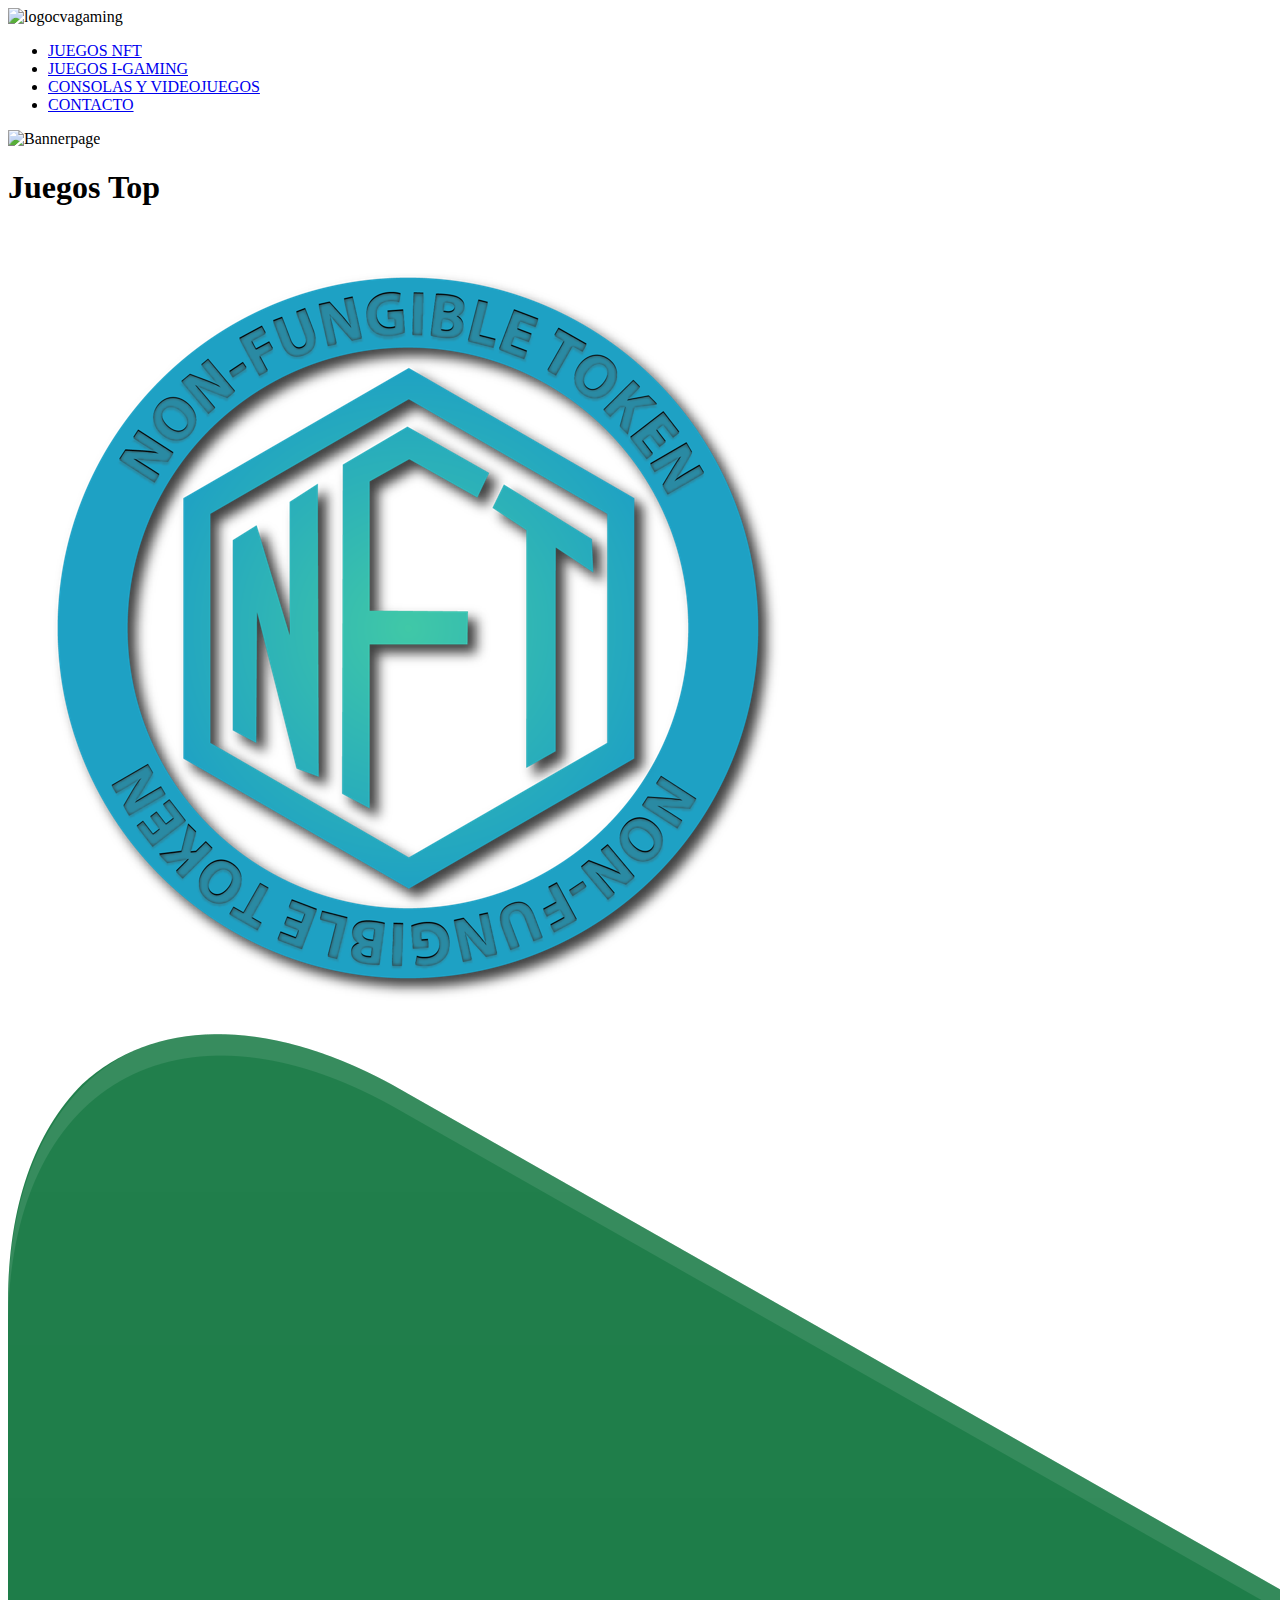
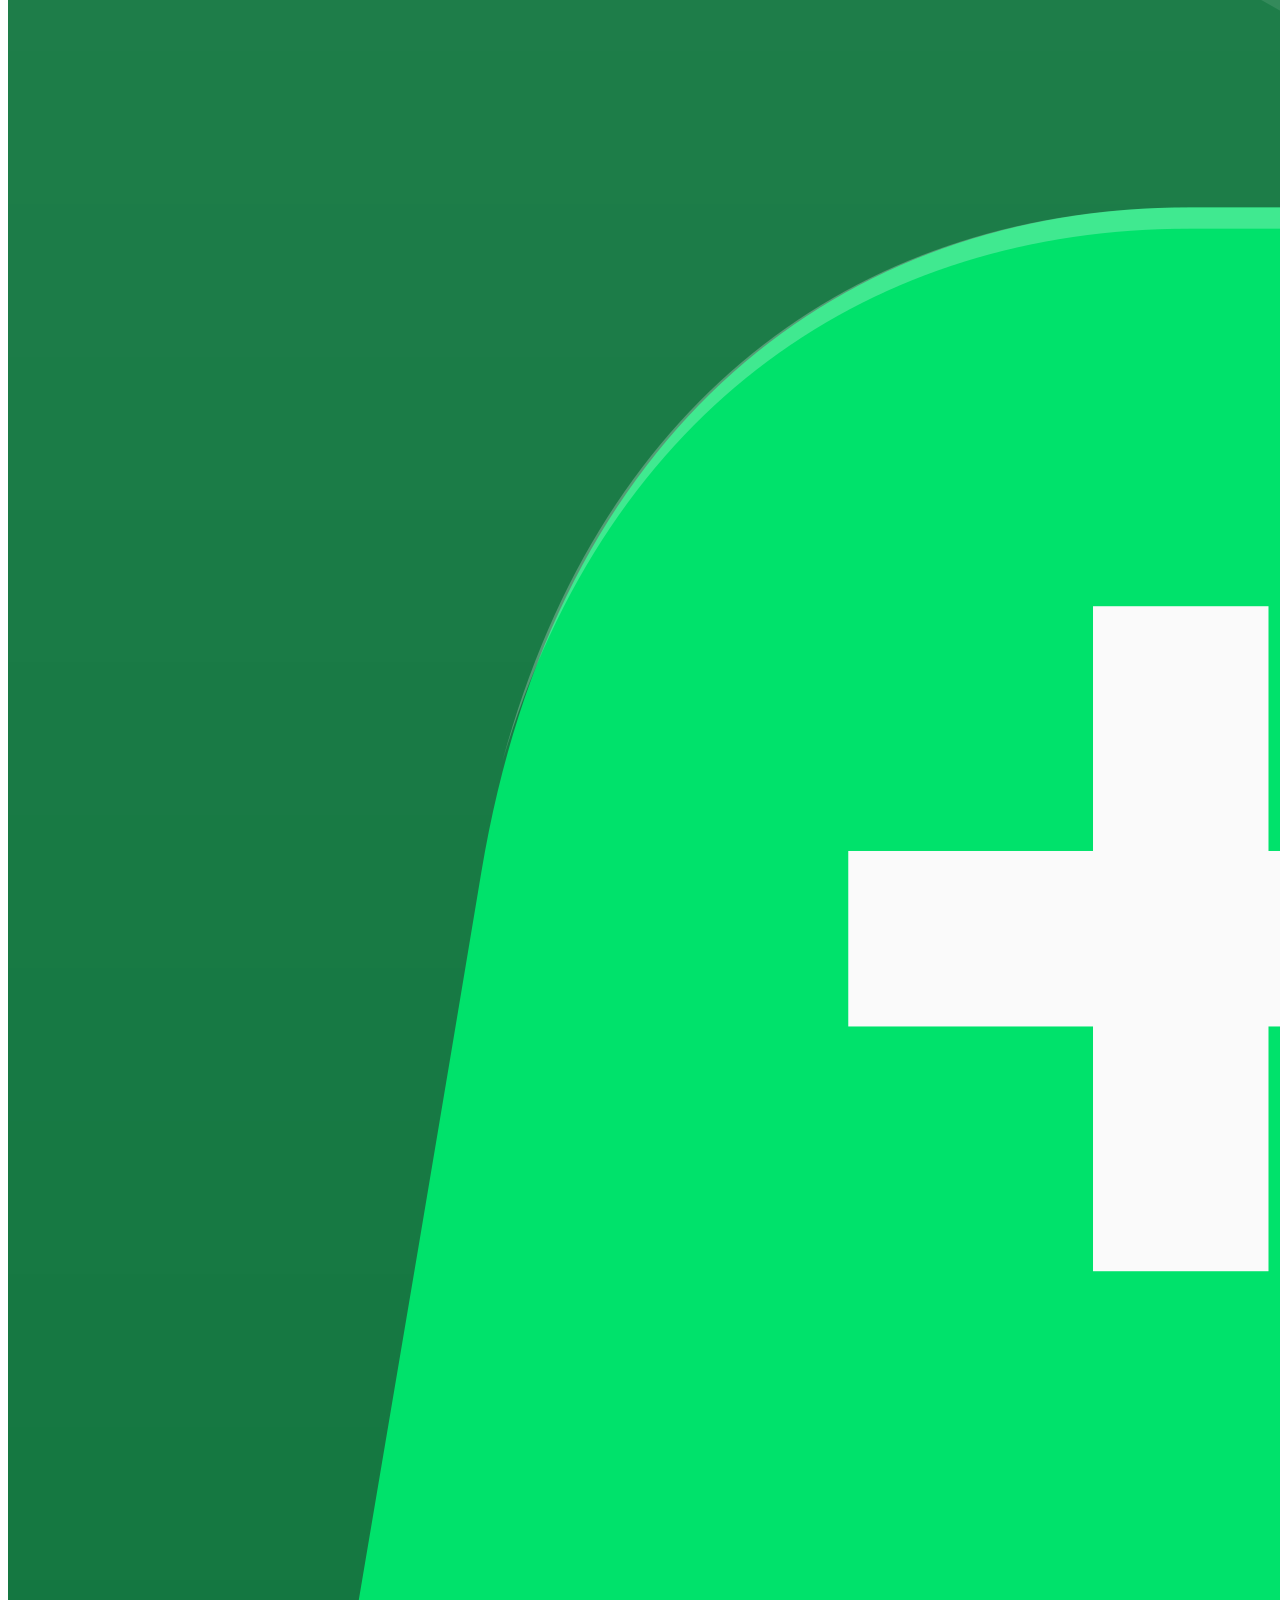
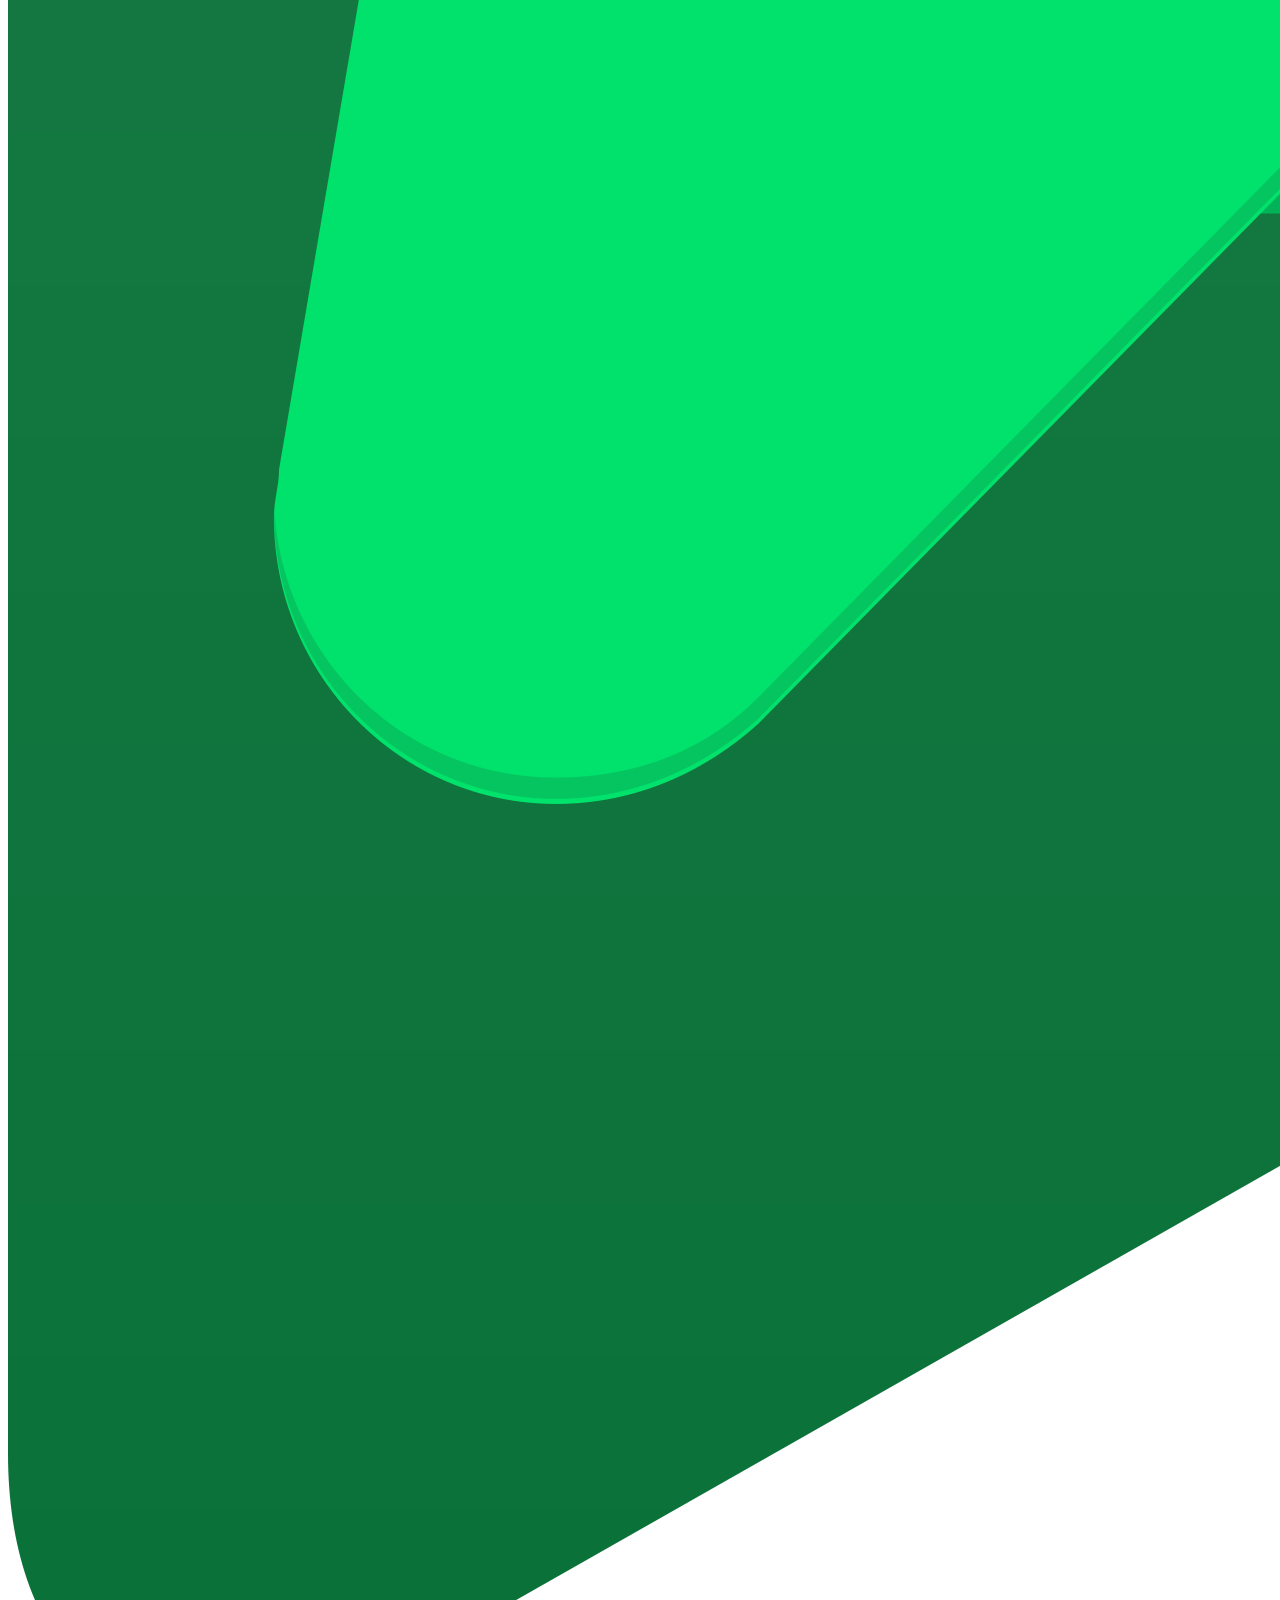
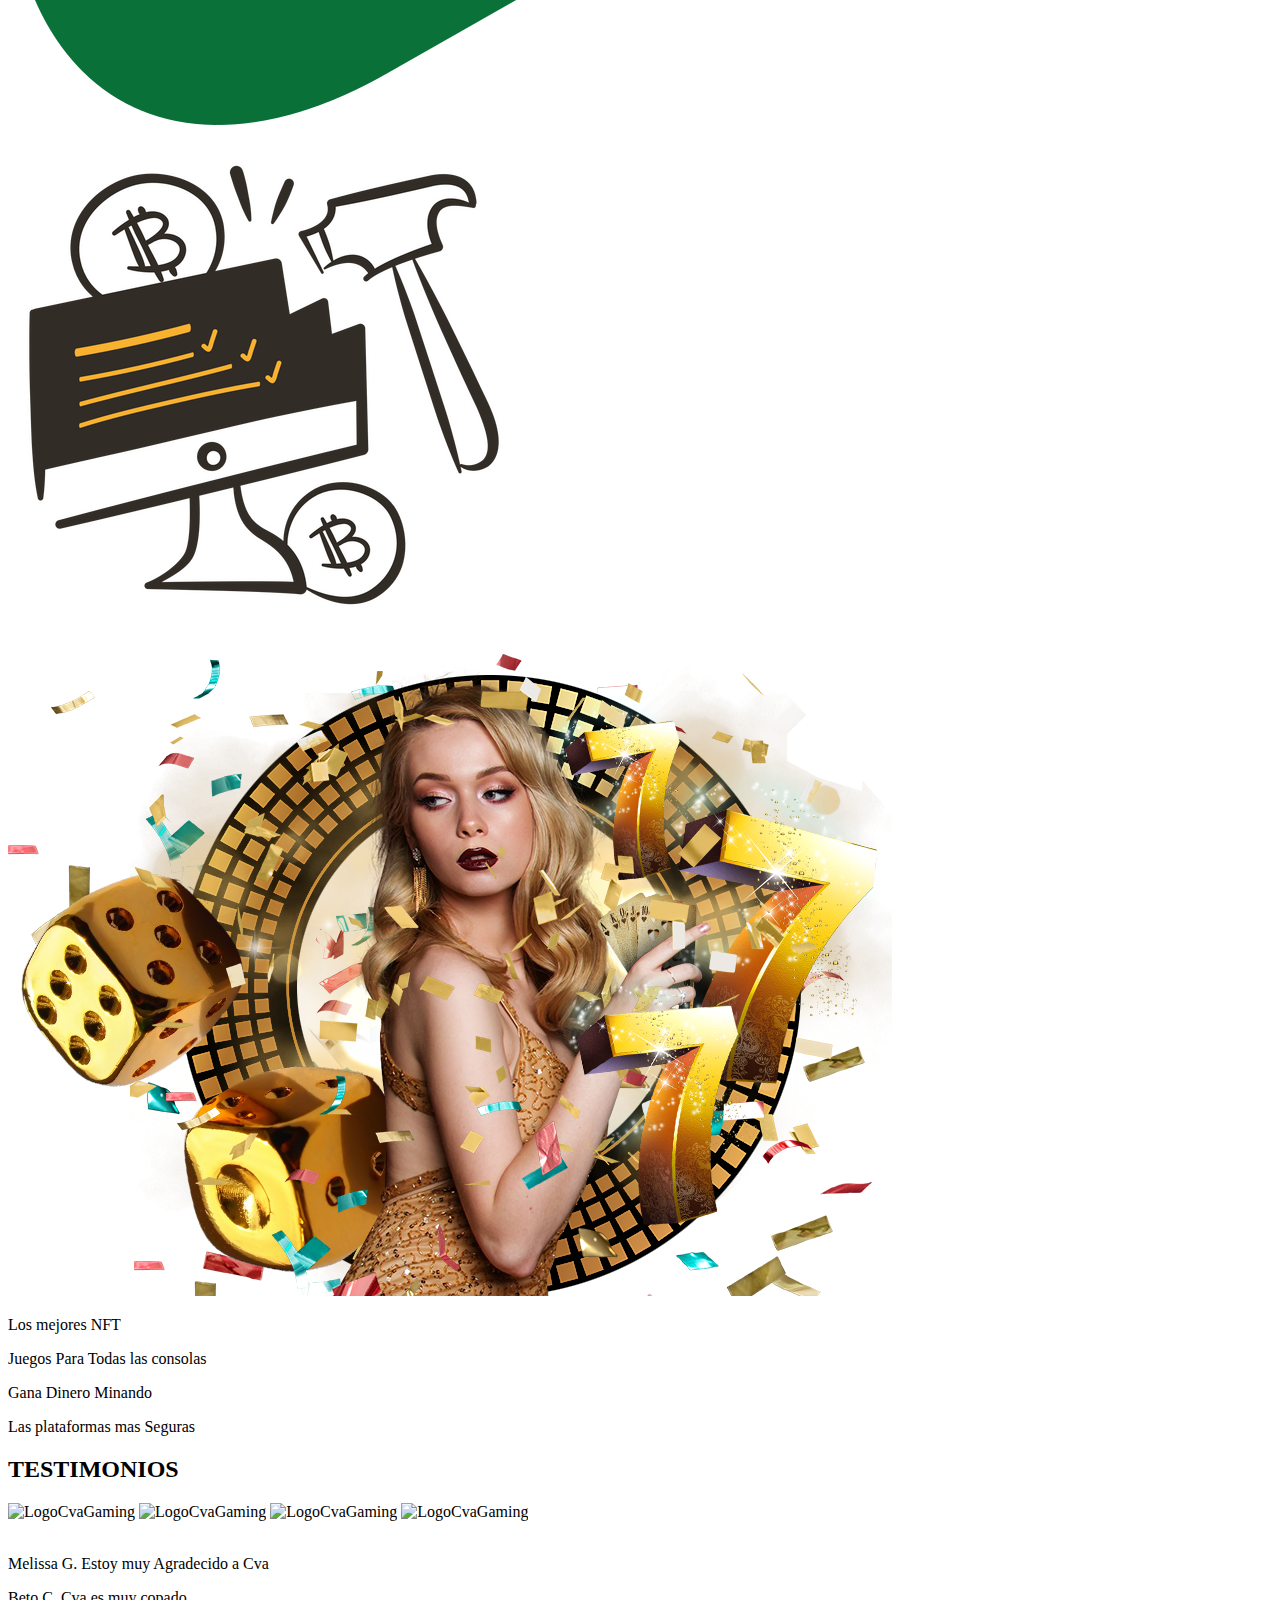
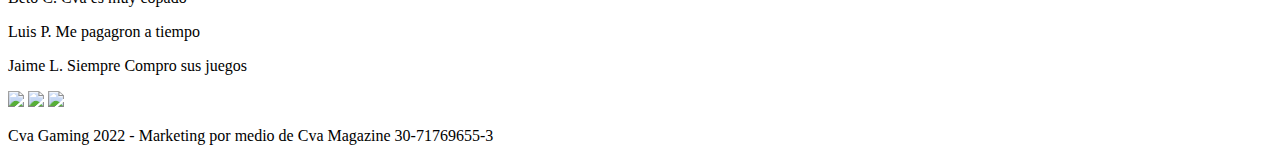
==== Index.html @ 4a74f368 "Nueva Versión del proyecto final" ====
<!DOCTYPE html>
<html lang="en">
<head>
    <meta charset="UTF-8">
    <meta http-equiv="X-UA-Compatible" content="IE=edge">
    <meta name="viewport" content="width=device-width, initial-scale=1.0">
    <title>CvaGaming</title>
    <link rel="preconnect" href="https://fonts.googleapis.com">
    <link rel="preconnect" href="https://fonts.gstatic.com" crossorigin>
    <link href="https://fonts.googleapis.com/css2?family=DynaPuff&display=swap" rel="stylesheet">
    <link rel="preconnect" href="https://fonts.googleapis.com">
    <link rel="preconnect" href="https://fonts.gstatic.com" crossorigin>
    <link href="https://fonts.googleapis.com/css2?family=Miltonian&display=swap" rel="stylesheet">
    <link rel="stylesheet" href="css/Style.css">
    <!-- Bootstrap -->
    <link href="https://cdn.jsdelivr.net/npm/bootstrap@5.2.0/dist/css/bootstrap.min.css" rel="stylesheet" integrity="sha384-gH2yIJqKdNHPEq0n4Mqa/HGKIhSkIHeL5AyhkYV8i59U5AR6csBvApHHNl/vI1Bx" crossorigin="anonymous">
    <!-- Bootstrap -->
</head>
<body>
    <header >
        <!--class="col-sm-12  cd-md-4  cd-lg-4  col-xl-4" -->
       <section >
        <div class="menu"> 
            <img src="Image/Logocvagaming.png" class="img-fluid" alt="logocvagaming">
            <ul>
                <li><a class="btn btn-outline-warning role=" href="juegosnft.html">JUEGOS NFT</a></li>

                <li><a class="btn btn-outline-warning role=" href="juegosi-gaming.html">JUEGOS I-GAMING</a></li>

                <li><a class="btn btn-outline-warning role=" href="consolasyvideojuegos.html">CONSOLAS Y VIDEOJUEGOS</a></li>

                <li><a class="btn btn-outline-warning role=" href="contacto.html">CONTACTO </a></li>
            </ul>
        </div>    
        <div class="banerprincipal">
            <img src="Image/Call of Duty.png" class="img-fluid"  alt="Bannerpage">
            <h1 class="text-warning bg-dark"> Juegos Top</h1>
        </div>
      </section>
    </header>
    <section >
       <div class="juegos"> 
         <img src="Image/Nft.png" class="img-fluid" alt="NFT"> 
        
         <img src="Image/juegos.png" class="img-fluid" alt="Inca Idol">
        
         <img src="Image/mineria.png" class="img-fluid" alt=" Fifa22 ">
       
         <img src="Image/casino.png" class="img-fluid" alt=" Call of Duty Moder of warfare">

         
        </div>
        <div class="juegos_texto"> 

            <p class="btn btn-dark"> Los mejores
                NFT </p>

            <p class="btn btn-dark"> Juegos Para 
                Todas las consolas  </p>
   
            <p class="btn btn-dark"> Gana Dinero Minando</p>
   
            <p class="btn btn-dark">Las
               plataformas mas Seguras  </p>

        </div>
        <div>
        <h2>TESTIMONIOS</h2>
        </div>
        <div class="testimonios">
        <img src="Image/Call of Duty.png" class="rounded-circle" class="img-fluid" alt="LogoCvaGaming">
        <img src="Image/Instagram.png" class="rounded-circle" alt="LogoCvaGaming">
        <img src="Image/Logocvagaming.png" class="rounded-circle" alt="LogoCvaGaming">
        <img src="Image/twitter.png" class="rounded-circle" alt="LogoCvaGaming">
       </div>
        
       <br>
       
       <div class="testimonios_texto">

        <p class="shadow-lg p-3 mb-5 bg-body rounded"> Melissa G.
            Estoy muy Agradecido a Cva </p>

        <p class="shadow-lg p-3 mb-5 bg-body rounded"> Beto C.
            Cva es muy copado </p>

        <p class="shadow-lg p-3 mb-5 bg-body rounded"> Luis P.
            Me pagagron a tiempo </p>

        <p class="shadow-lg p-3 mb-5 bg-body rounded"> Jaime L.
            Siempre Compro sus juegos </p>

       </div>
    </section>
    <footer>
        <div class="redes">
            <a href="https://facebook.com/cvagaming" ><img src="Image/Facebook.png" /></a>
            <a href="https://www.instagram.com/cvagaming"><img src="Image/Instagram.png" /></a>
            <a href="https://twitter.com/CvaGaming"><img src="Image/twitter.png" /></a>
        </div>
        <div class="copy"> 
            <P>Cva Gaming  2022 - Marketing por medio de Cva Magazine 30-71769655-3</P>
        </div>
   
    </footer>

<script src="https://cdn.jsdelivr.net/npm/@popperjs/core@2.11.5/dist/umd/popper.min.js" integrity="sha384-Xe+8cL9oJa6tN/veChSP7q+mnSPaj5Bcu9mPX5F5xIGE0DVittaqT5lorf0EI7Vk" crossorigin="anonymous"></script>
<script src="https://cdn.jsdelivr.net/npm/bootstrap@5.2.0/dist/js/bootstrap.min.js" integrity="sha384-ODmDIVzN+pFdexxHEHFBQH3/9/vQ9uori45z4JjnFsRydbmQbmL5t1tQ0culUzyK" crossorigin="anonymous"></script>
</body>
</html>
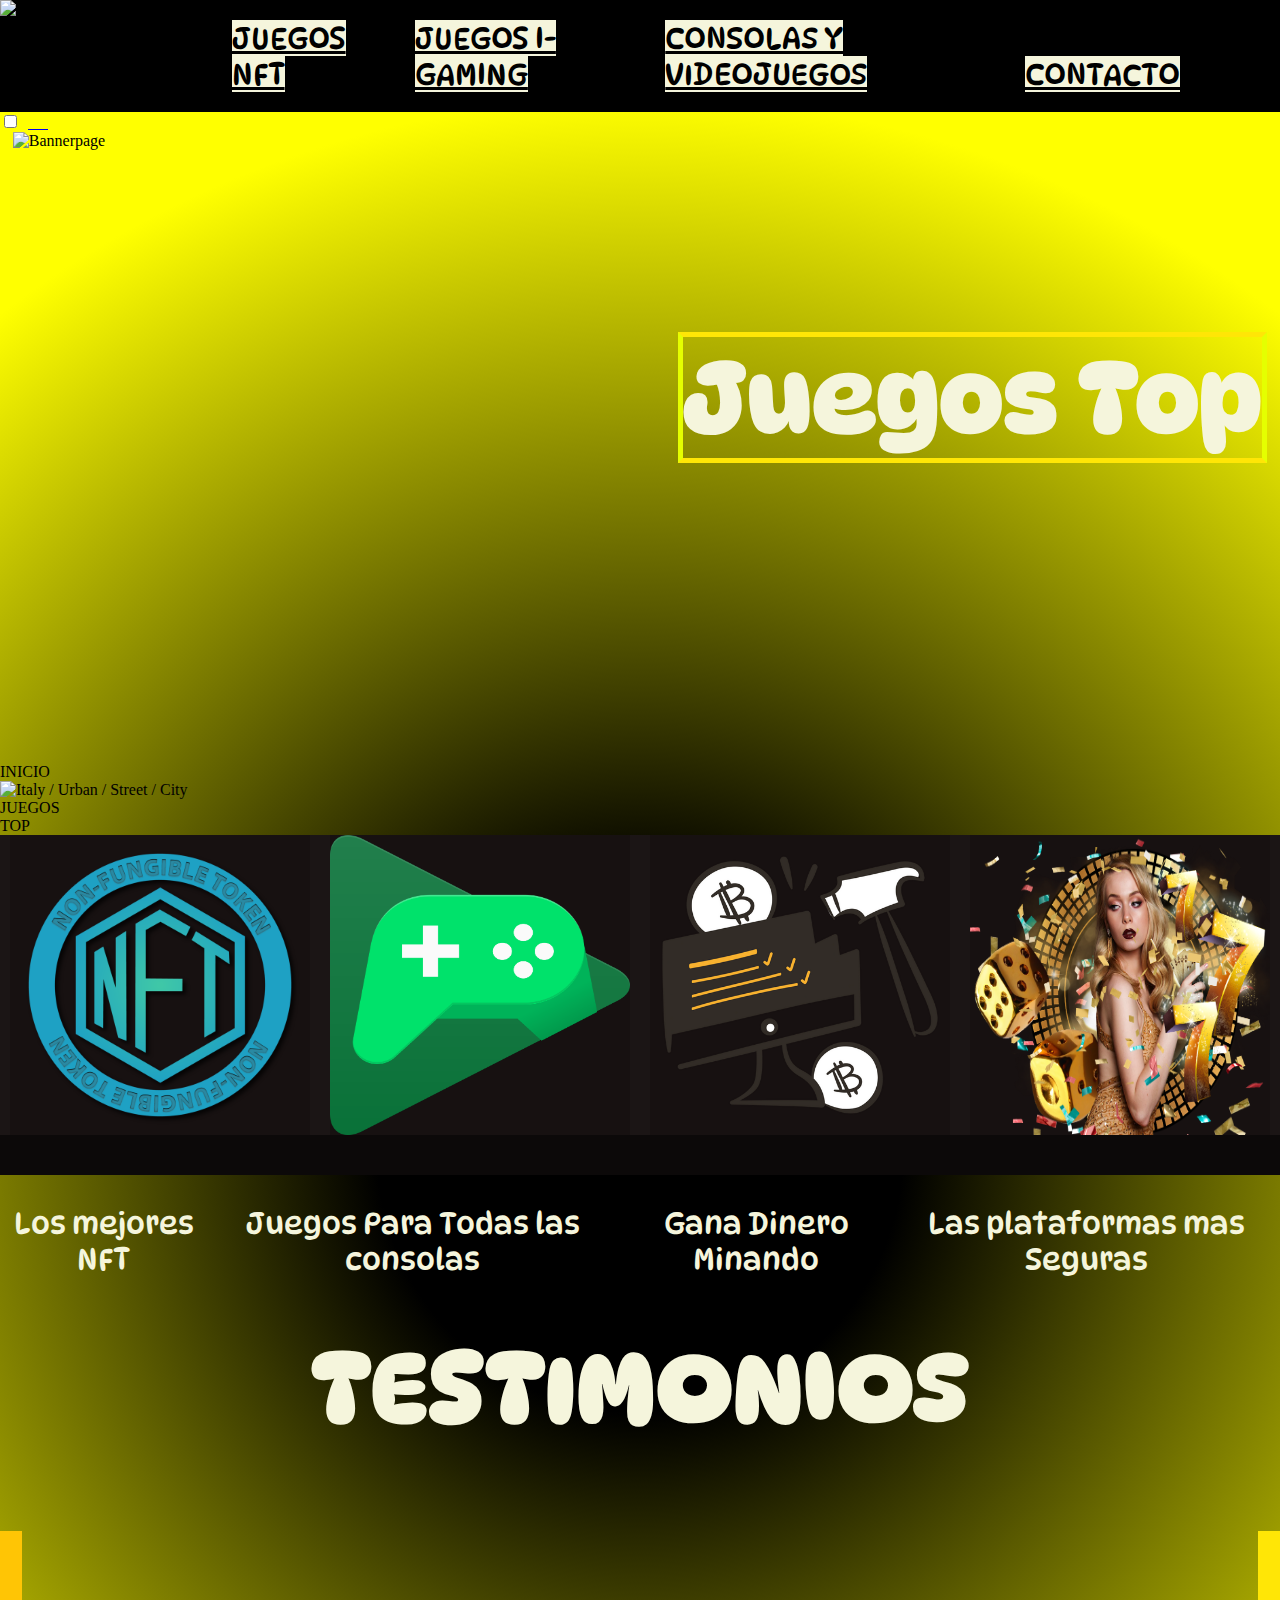
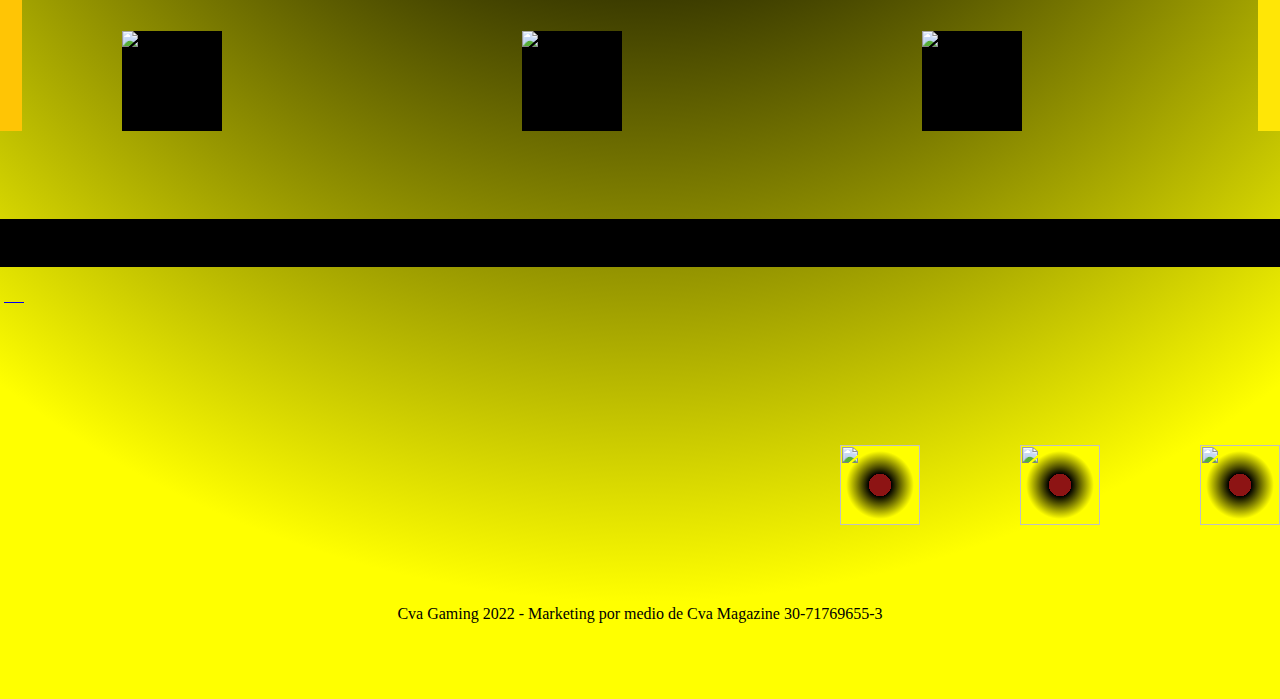
==== commit 23ace30f: "Agrego Version Responsive" ====
--- a/Index.html
+++ b/Index.html
@@ -12,17 +12,28 @@
     <link rel="preconnect" href="https://fonts.gstatic.com" crossorigin>
     <link href="https://fonts.googleapis.com/css2?family=Miltonian&display=swap" rel="stylesheet">
     <link rel="stylesheet" href="css/Style.css">
+
+    <!-- Animate  -->
+    <link rel="stylesheet" href="css/animate.css">
+    <!-- Animate -->
+
+    <!-- Sass -->
+    <link rel="stylesheet" href="Sass/Sass.css">
+    <link rel="stylesheet" href="Sass/incrustas.css">
+    <!-- Sass  -->
+
     <!-- Bootstrap -->
     <link href="https://cdn.jsdelivr.net/npm/bootstrap@5.2.0/dist/css/bootstrap.min.css" rel="stylesheet" integrity="sha384-gH2yIJqKdNHPEq0n4Mqa/HGKIhSkIHeL5AyhkYV8i59U5AR6csBvApHHNl/vI1Bx" crossorigin="anonymous">
     <!-- Bootstrap -->
+
 </head>
 <body>
-    <header >
+    <header>
         <!--class="col-sm-12  cd-md-4  cd-lg-4  col-xl-4" -->
-       <section >
-        <div class="menu"> 
+       <section class=":root" >
+        <div class="menudes"> 
             <img src="Image/Logocvagaming.png" class="img-fluid" alt="logocvagaming">
-            <ul>
+            <ul >
                 <li><a class="btn btn-outline-warning role=" href="juegosnft.html">JUEGOS NFT</a></li>
 
                 <li><a class="btn btn-outline-warning role=" href="juegosi-gaming.html">JUEGOS I-GAMING</a></li>
@@ -32,13 +43,45 @@
                 <li><a class="btn btn-outline-warning role=" href="contacto.html">CONTACTO </a></li>
             </ul>
         </div>    
+        <!-- Burgernav -->
+             <nav class="menu">
+                 <input type="checkbox" href="#" class="menu-open" name="menu-open" id="menu-open" />
+                 <label class="menu-open-button" for="menu-open">
+                 <span ><img class="imagenburger" src="image/Logocvagaming.png" alt=""></span>
+                 </label>
+                 <a href="consolasyvideojuegos.html" class="menu-item green"> <img src="image/juegos.png" class="img_nav" alt=""> </img></a>
+                 <a href="juegosnft.html" class="menu-item orange"><img src="image/mineria.png" class="img_nav" alt=""></img> </a>
+                 <a href="wwww.twitter.com" class="menu-item white"><img src="Image/twitter.png" class="img_nav" alt=""> </img></a>
+                 <a href="www.facebook.com" class="menu-item white"> <img src="image/Facebook.png" class="img_nav" alt=""> </img></a>
+                 <a href="juegosi-gaming.html" class="menu-item blue"><img src="image/fichas.png" class="img_nav" alt=""> </img></a>
+                 <a href="contacto.html" class="menu-item blue"> <img src="image/Costoso.png" class="img_nav" alt=""> </img></a>
+             </nav>
+     <!-- Buergernav -->   
+        
         <div class="banerprincipal">
-            <img src="Image/Call of Duty.png" class="img-fluid"  alt="Bannerpage">
-            <h1 class="text-warning bg-dark"> Juegos Top</h1>
+            <img src="Image/Call of Duty.png" alt="Bannerpage">
+            <h1> Juegos Top</h1>
         </div>
       </section>
     </header>
+          <!-- Titulos Version Mobile -->
+
+          <div class="banner">
+            <div class="line">
+            <span>INICIO</span>
+            </div>
+            </div>
+    
+            <div class="box">
+            <div class="content">
+            <img src="Image/Call of Duty.png" width="500" height="500" alt="Italy / Urban / Street / City">
+            <div class="text1">JUEGOS</div>
+            <div class="text2">TOP</div>
+            </div>
+            </div>
+          
     <section >
+
        <div class="juegos"> 
          <img src="Image/Nft.png" class="img-fluid" alt="NFT"> 
         
@@ -64,11 +107,13 @@
                plataformas mas Seguras  </p>
 
         </div>
+
+        <!------ Testimonios ------>
         <div>
-        <h2>TESTIMONIOS</h2>
+        <h2 class= "testimonios_h2" >TESTIMONIOS</h2>
         </div>
         <div class="testimonios">
-        <img src="Image/Call of Duty.png" class="rounded-circle" class="img-fluid" alt="LogoCvaGaming">
+        <img src="Image/Call of Duty.png" class="rounded-circle" alt="LogoCvaGaming">
         <img src="Image/Instagram.png" class="rounded-circle" alt="LogoCvaGaming">
         <img src="Image/Logocvagaming.png" class="rounded-circle" alt="LogoCvaGaming">
         <img src="Image/twitter.png" class="rounded-circle" alt="LogoCvaGaming">
@@ -91,6 +136,20 @@
             Siempre Compro sus juegos </p>
 
        </div>
+       
+     <!-- Testimonios Mobile -->
+      <nav class="menutestimonios">
+          <label class="menu-open-button" for="menu-open">
+          <span ><img class="imagenburger" src="image/Logocvagaming.png" alt=""></span>
+          </label>
+             <a href="consolasyvideojuegos.html" class="menu-item green"> <img src="image/juegos.png" class="img_nav" alt=""> </img></a>
+             <a href="juegosnft.html" class="menu-item orange"><img src="image/mineria.png" class="img_nav" alt=""></img> </a>
+             <a href="wwww.twitter.com" class="menu-item white"><img src="Image/twitter.png" class="img_nav" alt=""> </img></a>
+             <a href="www.facebook.com" class="menu-item white"> <img src="image/Facebook.png" class="img_nav" alt=""> </img></a>
+             <a href="juegosi-gaming.html" class="menu-item blue"><img src="image/fichas.png" class="img_nav" alt=""> </img></a>
+             <a href="contacto.html" class="menu-item blue"> <img src="image/Costoso.png" class="img_nav" alt=""> </img></a>
+      </nav>
+    <!-- Testimonios Mobile -->
     </section>
     <footer>
         <div class="redes">
@@ -104,6 +163,12 @@
    
     </footer>
 
+<!--  Animate JS -->
+
+<script src="js/wow.min.js"></script>
+<script> new WOW().init(); </script>
+    
+<!--Animate JS-->
 <script src="https://cdn.jsdelivr.net/npm/@popperjs/core@2.11.5/dist/umd/popper.min.js" integrity="sha384-Xe+8cL9oJa6tN/veChSP7q+mnSPaj5Bcu9mPX5F5xIGE0DVittaqT5lorf0EI7Vk" crossorigin="anonymous"></script>
 <script src="https://cdn.jsdelivr.net/npm/bootstrap@5.2.0/dist/js/bootstrap.min.js" integrity="sha384-ODmDIVzN+pFdexxHEHFBQH3/9/vQ9uori45z4JjnFsRydbmQbmL5t1tQ0culUzyK" crossorigin="anonymous"></script>
 </body>
--- a/Sass/Sass.css
+++ b/Sass/Sass.css
@@ -0,0 +1,232 @@
+@keyframes latido {
+  0% {
+    transform: scale(1); }
+  50% {
+    transform: scale(1.05); }
+  75% {
+    transform: scale(1.1); }
+  100% {
+    transform: scale(1); } }
+
+body {
+  padding: 0px;
+  margin: 0px;
+  background-image: radial-gradient(circle at center, black 20%, yellow 80%); }
+  body h2 {
+    display: flex;
+    justify-content: center;
+    margin-top: 20px;
+    font-family: 'DynaPuff', cursive;
+    font-size: 100px;
+    color: beige; }
+  body button {
+    color: beige;
+    background: dodgerblue; }
+
+.redes {
+  display: flex;
+  justify-content: flex-end;
+  column-gap: 100px; }
+  .redes img {
+    margin-top: 140px;
+    width: 80px;
+    height: 80px;
+    background-image: radial-gradient(circle at center, #8d1414 20%, black 20%, yellow 60%);
+    animation-name: latido;
+    animation-duration: 1s;
+    animation-iteration-count: infinite;
+    animation-timing-function: linear;
+    animation-direction: alternate; }
+
+.menudes {
+  display: flex;
+  position: sticky;
+  background-color: black;
+  justify-content: space-between;
+  column-gap: 80px;
+  animation-name: animate__bounce; }
+  .menudes img {
+    width: 10%;
+    height: 10%;
+    margin-top: 0;
+    align-items: 0;
+    margin-bottom: 0;
+    margin-left: 0; }
+  .menudes ul {
+    display: flex;
+    align-items: flex-end;
+    column-gap: 40px;
+    font-size: 20px;
+    margin-right: 100px; }
+  .menudes a {
+    color: black;
+    font-family: 'DynaPuff', cursive;
+    font-size: 30px;
+    background-color: beige; }
+
+.banerprincipal {
+  display: flex;
+  justify-content: space-around;
+  margin-bottom: 100px; }
+  .banerprincipal img {
+    width: 50%;
+    height: 50%; }
+  .banerprincipal h1 {
+    margin-top: 200px;
+    margin-bottom: 200px;
+    display: flex;
+    justify-content: center;
+    font-family: 'DynaPuff', cursive;
+    color: beige;
+    border-top: #ffe606 solid 5px;
+    border-right: #e5ff00 solid 5px;
+    border-bottom: #ffe606 solid 5px;
+    border-left: #e5ff00 solid 5px;
+    font-size: 100px; }
+
+.copy {
+  margin: 30px;
+  padding: 30px;
+  margin-right: 30px;
+  margin-left: 30px;
+  display: flex;
+  justify-content: center; }
+
+.formulario {
+  border-top: #ffe606 solid 22px;
+  border-bottom: #ffe606 solid 2px;
+  border-right: #ffe606 solid 22px;
+  border-left: #ffe606 solid 22px;
+  background-color: black;
+  text-align: center; }
+  .formulario h3 {
+    color: beige;
+    text-align: center;
+    margin-right: 0px;
+    margin-left: 0px;
+    border-top: #ffe606 solid 2px;
+    border-bottom: #ffe606 solid 2px;
+    border-right: #ffe606 solid 322px;
+    border-left: #ffe606 solid 322px;
+    font-size: 40px;
+    font-family: 'DynaPuff', cursive; }
+  .formulario label {
+    color: beige;
+    text-align: center;
+    font-family: 'DynaPuff', cursive;
+    font-size: 40px; }
+  .formulario input {
+    height: 50px;
+    width: 150px;
+    font-size: 22px;
+    font-family: 'DynaPuff', cursive;
+    color: black; }
+  .formulario legend {
+    color: beige;
+    font-size: 40px;
+    background-image: radial-gradient(circle at center, black 20%, yellow 80%); }
+
+.juegos {
+  display: flex;
+  justify-content: space-around;
+  background-color: #1b1515;
+  border-bottom: solid rgba(0, 0, 0, 0.548) 40px; }
+  .juegos img {
+    width: 300px;
+    height: 300px;
+    display: flex;
+    position: relative;
+    background-color: #171111; }
+
+.juegos_texto {
+  display: flex;
+  justify-content: space-around;
+  align-items: center; }
+  .juegos_texto p {
+    text-align: center;
+    font-family: 'DynaPuff', cursive;
+    font-size: 30px;
+    color: beige; }
+
+.testimonios {
+  display: flex;
+  justify-content: space-between;
+  border-left: #ffc505 solid 22px;
+  border-right: #ffe606 solid 22px; }
+  .testimonios img {
+    display: flex;
+    justify-content: space-around;
+    margin-top: 100px;
+    margin-left: 100px;
+    margin-right: 200px;
+    width: 100px;
+    height: 100px;
+    background-color: black; }
+
+.testimonios_texto {
+  display: flex;
+  justify-content: space-around;
+  margin-top: 50px; }
+  .testimonios_texto p {
+    text-align: center;
+    font-family: 'DynaPuff', cursive;
+    font-size: 20px;
+    color: black;
+    background-color: black; }
+
+.contenido1 {
+  display: flex;
+  justify-content: space-around;
+  margin-top: 100px;
+  margin-bottom: 100px;
+  color: beige; }
+  .contenido1 img {
+    width: 200px;
+    height: 200px;
+    margin-top: 0px; }
+  .contenido1 p {
+    font-family: 'DynaPuff', cursive;
+    font-size: 40px; }
+  .contenido1 h1 {
+    margin-top: 0;
+    background-color: black;
+    font-family: 'DynaPuff', cursive;
+    font-size: 40px;
+    text-align: center; }
+  .contenido1 h2 {
+    margin-top: 0;
+    font-family: 'DynaPuff', cursive;
+    font-size: 80px;
+    text-align: center; }
+
+.beneficios {
+  display: flex;
+  justify-content: space-evenly;
+  margin-top: 90px;
+  margin-left: 20px;
+  margin-right: 20px;
+  margin-bottom: 20px; }
+  .beneficios img {
+    width: 500px;
+    height: 400px;
+    background-image: radial-gradient(circle at center, black 20%, yellow 80%); }
+
+.beneficios2 {
+  display: flex;
+  justify-content: space-evenly;
+  margin-top: 20px;
+  margin-left: 20px;
+  margin-right: 20px;
+  margin-bottom: 20px; }
+  .beneficios2 img {
+    width: 300px;
+    height: 300px;
+    background-image: radial-gradient(circle at center, black 20%, yellow 80%); }
+
+.contenido2 {
+  display: flex; }
+
+.flex1contacto > img {
+  width: 100px;
+  height: 100px;
+  grid-column: initial; }
--- a/Sass/incrustas.css
+++ b/Sass/incrustas.css
@@ -0,0 +1,69 @@
+.container {
+  width: 100%;
+  height: 480px; }
+
+#learn-more {
+  fill-opacity: 0;
+  fill: #fff;
+  stroke: #fff;
+  stroke-width: 2;
+  border-radius: 5px;
+  stroke-linejoin: round;
+  transition: all 250ms ease-in;
+  cursor: pointer; }
+  #learn-more:hover {
+    fill-opacity: 1; }
+    #learn-more:hover ~ .learn-more-text {
+      fill: #005fa4; }
+
+.learn-more-text {
+  font-family: 'Roboto';
+  fill: #fff;
+  pointer-events: none;
+  font-size: 14px;
+  transition: all 250ms ease-in; }
+
+.center {
+  fill: #005fa4; }
+
+.pointer {
+  fill: #fff;
+  stroke: #3b8fc0;
+  stroke-width: 2; }
+
+.nav-copy {
+  font-family: 'Roboto';
+  fill: #fff;
+  fill-opacity: 1;
+  transition: all 250ms ease-in; }
+  .nav-copy.changing {
+    fill-opacity: 0; }
+
+.service {
+  cursor: pointer; }
+  .service text {
+    font-size: 14px;
+    font-family: 'Roboto';
+    text-anchor: middle; }
+  .service .icon-wrapper {
+    transform-origin: 50% 50%; }
+    .service .icon-wrapper, .service .icon-wrapper > * {
+      transition: all 250ms ease-in; }
+  .service circle {
+    fill: #005fa4; }
+    .service circle.shadow {
+      fill-opacity: 0;
+      filter: url(#service-shadow); }
+  .service use {
+    fill: #fff; }
+  .service text {
+    fill: #4d4d4d; }
+  .service.active .icon-wrapper, .service:hover .icon-wrapper {
+    transform: scale(1.15) translateY(-5px); }
+    .service.active .icon-wrapper, .service.active .icon-wrapper > *, .service:hover .icon-wrapper, .service:hover .icon-wrapper > * {
+      transition: all 250ms ease-out; }
+    .service.active .icon-wrapper circle.shadow, .service:hover .icon-wrapper circle.shadow {
+      fill-opacity: 0.4; }
+  .service.active text, .service:hover text {
+    fill: #005fa4;
+    font-weight: bold; }
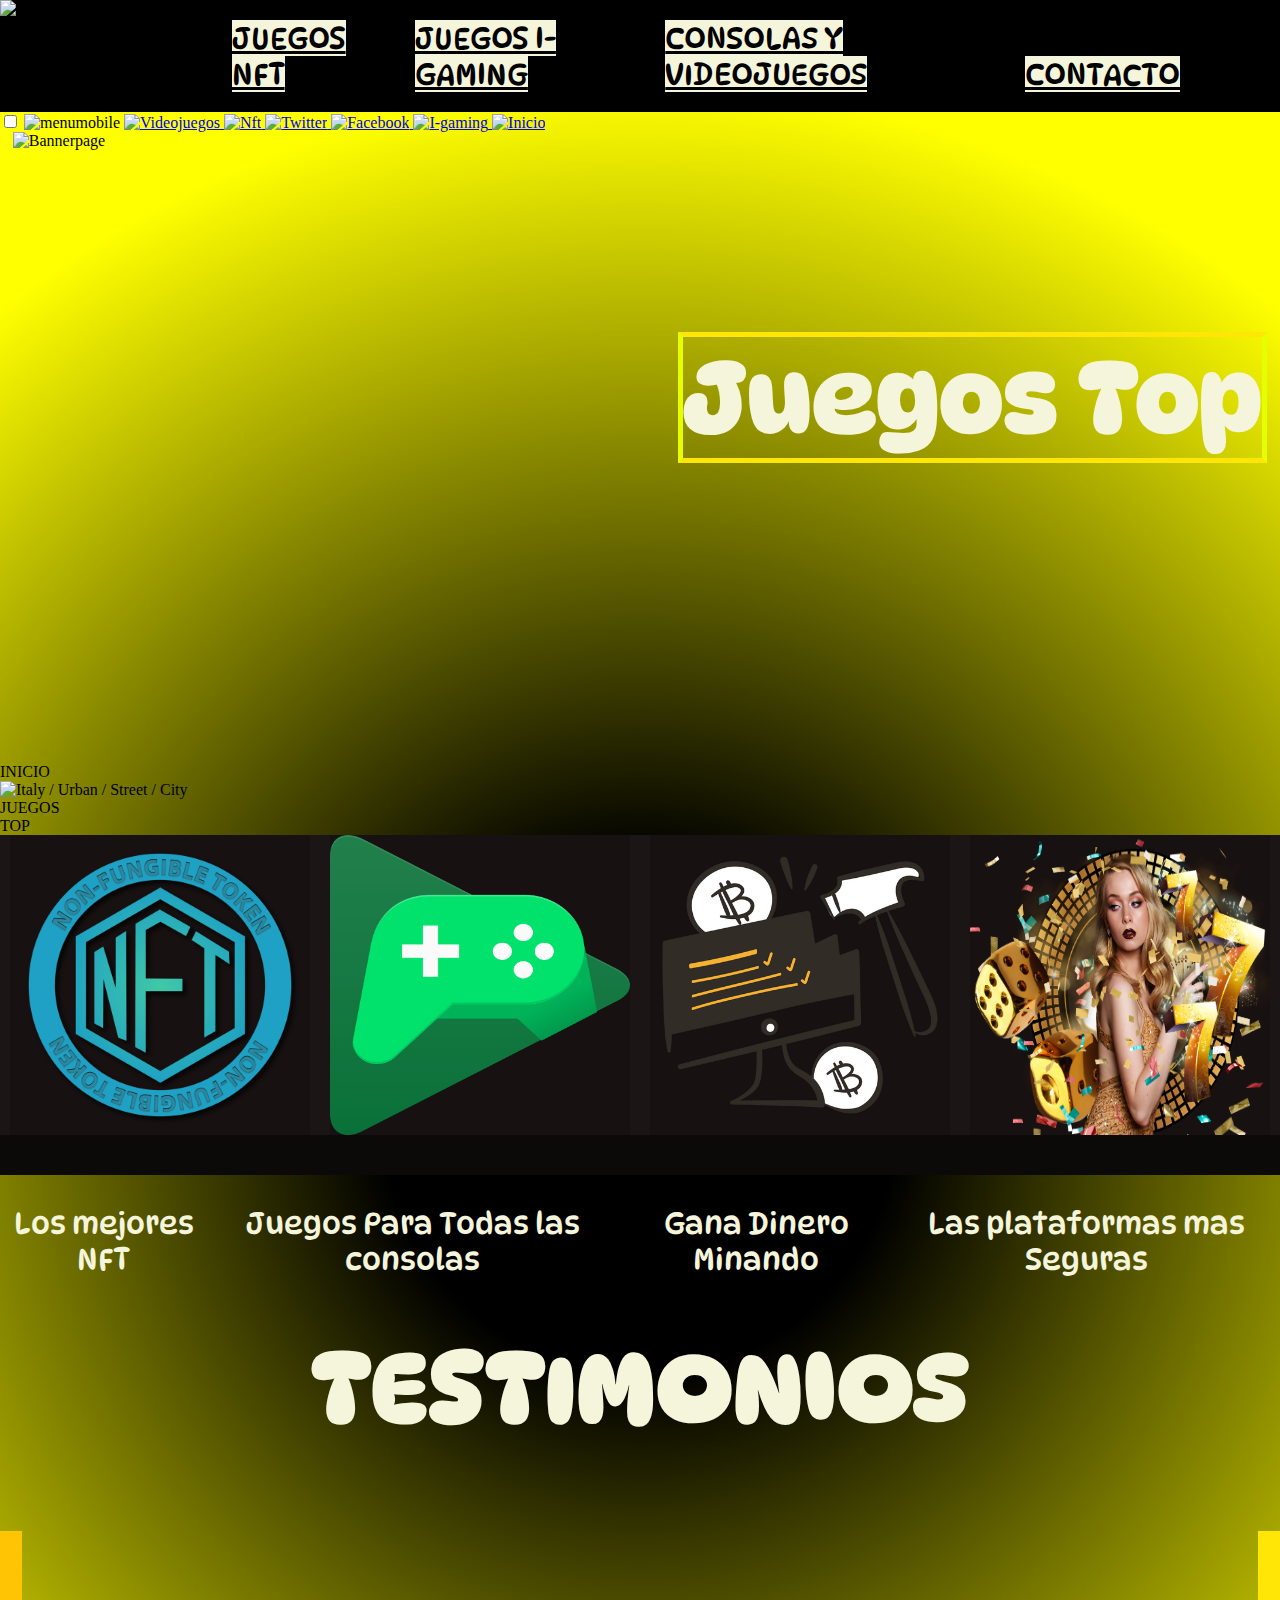
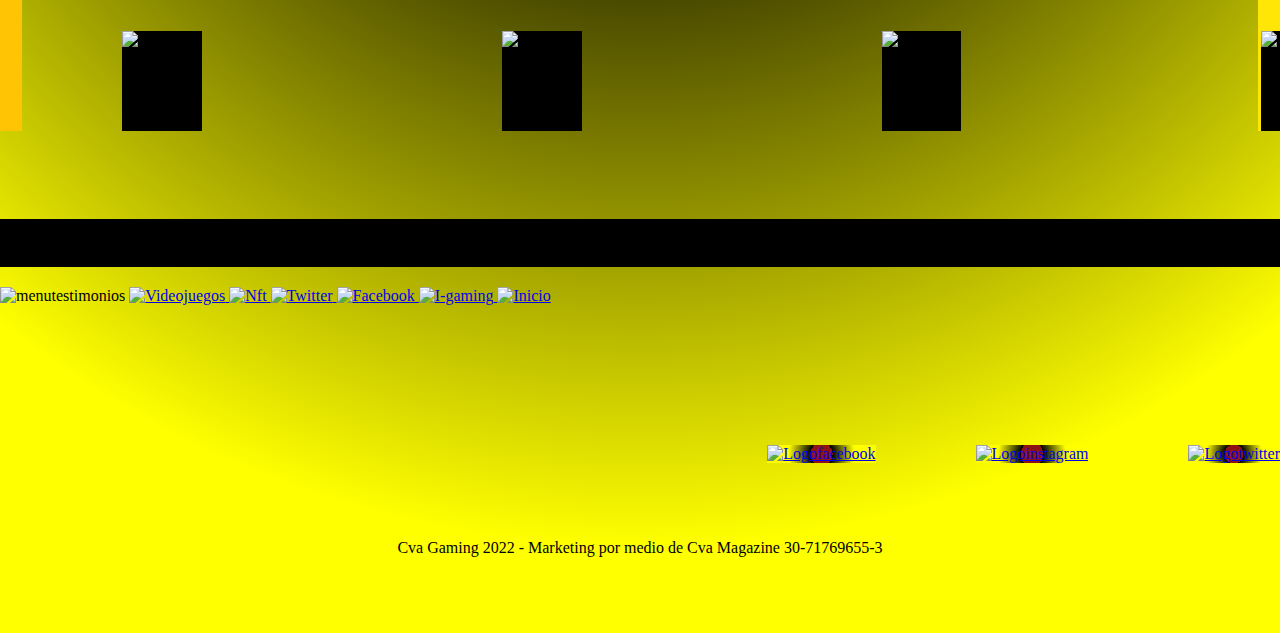
==== commit 29d59f0e: "Agrego Etiquetas Para mejorar el Seo" ====
--- a/Index.html
+++ b/Index.html
@@ -12,7 +12,9 @@
     <link rel="preconnect" href="https://fonts.gstatic.com" crossorigin>
     <link href="https://fonts.googleapis.com/css2?family=Miltonian&display=swap" rel="stylesheet">
     <link rel="stylesheet" href="css/Style.css">
-
+<!-- Seo -->
+<meta name="keywords" content="juegos,igaming,nft,criptomonedas,consolas,descuento,play5,psp,pc,gaming"/>
+<meta name="description" content="Página de venta de videojuegos, tambien ofrecemos asesoramiento para que puedas generar ingresos minando , adquiriendo nft o jugando en las salas de casinos mas seguras de la web"/>
     <!-- Animate  -->
     <link rel="stylesheet" href="css/animate.css">
     <!-- Animate -->
@@ -32,7 +34,7 @@
         <!--class="col-sm-12  cd-md-4  cd-lg-4  col-xl-4" -->
        <section class=":root" >
         <div class="menudes"> 
-            <img src="Image/Logocvagaming.png" class="img-fluid" alt="logocvagaming">
+            <img src="Image/Logocvagaming.png" class="img-fluid" tittle="Logocvagaming" alt="LogoCvaGaming">
             <ul >
                 <li><a class="btn btn-outline-warning role=" href="juegosnft.html">JUEGOS NFT</a></li>
 
@@ -47,19 +49,19 @@
              <nav class="menu">
                  <input type="checkbox" href="#" class="menu-open" name="menu-open" id="menu-open" />
                  <label class="menu-open-button" for="menu-open">
-                 <span ><img class="imagenburger" src="image/Logocvagaming.png" alt=""></span>
+                 <span ><img class="imagenburger" src="image/Logocvagaming.png" title="menumobile" alt="menumobile"></span>
                  </label>
-                 <a href="consolasyvideojuegos.html" class="menu-item green"> <img src="image/juegos.png" class="img_nav" alt=""> </img></a>
-                 <a href="juegosnft.html" class="menu-item orange"><img src="image/mineria.png" class="img_nav" alt=""></img> </a>
-                 <a href="wwww.twitter.com" class="menu-item white"><img src="Image/twitter.png" class="img_nav" alt=""> </img></a>
-                 <a href="www.facebook.com" class="menu-item white"> <img src="image/Facebook.png" class="img_nav" alt=""> </img></a>
-                 <a href="juegosi-gaming.html" class="menu-item blue"><img src="image/fichas.png" class="img_nav" alt=""> </img></a>
-                 <a href="contacto.html" class="menu-item blue"> <img src="image/Costoso.png" class="img_nav" alt=""> </img></a>
+                 <a href="consolasyvideojuegos.html" class="menu-item green"> <img src="image/juegos.png" class="img_nav" title="Logocvagaming" alt="Videojuegos"> </img></a>
+                 <a href="juegosnft.html" class="menu-item orange"><img src="image/mineria.png" class="img_nav" title="Logocvagaming" alt="Nft"></img> </a>
+                 <a href="wwww.twitter.com" class="menu-item white"><img src="Image/twitter.png" class="img_nav" title="Logocvagaming" alt="Twitter"> </img></a>
+                 <a href="www.facebook.com" class="menu-item white"> <img src="image/Facebook.png" class="img_nav" title="Logocvagaming" alt="Facebook"> </img></a>
+                 <a href="juegosi-gaming.html" class="menu-item blue"><img src="image/fichas.png" class="img_nav" title="Logocvagaming" alt="I-gaming"> </img></a>
+                 <a href="contacto.html" class="menu-item blue"> <img src="image/Costoso.png" class="img_nav" title="Logocvagaming" alt="Inicio"> </img></a>
              </nav>
      <!-- Buergernav -->   
         
         <div class="banerprincipal">
-            <img src="Image/Call of Duty.png" alt="Bannerpage">
+            <img src="Image/Call of Duty.png" title="Banenrpage" alt="Bannerpage">
             <h1> Juegos Top</h1>
         </div>
       </section>
@@ -74,7 +76,7 @@
     
             <div class="box">
             <div class="content">
-            <img src="Image/Call of Duty.png" width="500" height="500" alt="Italy / Urban / Street / City">
+            <img src="Image/Call of Duty.png" width="500" height="500" alt="Italy / Urban / Street / City" title="Banermobile" alt="Banermobile">
             <div class="text1">JUEGOS</div>
             <div class="text2">TOP</div>
             </div>
@@ -83,13 +85,13 @@
     <section >
 
        <div class="juegos"> 
-         <img src="Image/Nft.png" class="img-fluid" alt="NFT"> 
+         <img src="Image/Nft.png" class="img-fluid" title="Nft" tittle="Nft" alt="Nft"> 
         
-         <img src="Image/juegos.png" class="img-fluid" alt="Inca Idol">
+         <img src="Image/juegos.png" class="img-fluid" tittle="Juegos" alt="Inca idol">
         
-         <img src="Image/mineria.png" class="img-fluid" alt=" Fifa22 ">
+         <img src="Image/mineria.png" class="img-fluid" tittle=" Mineriacrypto" alt="Muneriacrypto ">
        
-         <img src="Image/casino.png" class="img-fluid" alt=" Call of Duty Moder of warfare">
+         <img src="Image/casino.png" class="img-fluid" tittle=" I-gaming" alt="I-gaming">
 
          
         </div>
@@ -113,10 +115,10 @@
         <h2 class= "testimonios_h2" >TESTIMONIOS</h2>
         </div>
         <div class="testimonios">
-        <img src="Image/Call of Duty.png" class="rounded-circle" alt="LogoCvaGaming">
-        <img src="Image/Instagram.png" class="rounded-circle" alt="LogoCvaGaming">
-        <img src="Image/Logocvagaming.png" class="rounded-circle" alt="LogoCvaGaming">
-        <img src="Image/twitter.png" class="rounded-circle" alt="LogoCvaGaming">
+        <img src="Image/Call of Duty.png" class="rounded-circle" tittle="Testimonio1" alt="Testimonio1">
+        <img src="Image/Instagram.png" class="rounded-circle" tittle="Testimonio2" alt="Testimonio2">
+        <img src="Image/Logocvagaming.png" class="rounded-circle" tittle="Testimonio3" alt="Testimonio3">
+        <img src="Image/twitter.png" class="rounded-circle" tittle="Testimonio4" alt="Testimonio4">
        </div>
         
        <br>
@@ -140,22 +142,22 @@
      <!-- Testimonios Mobile -->
       <nav class="menutestimonios">
           <label class="menu-open-button" for="menu-open">
-          <span ><img class="imagenburger" src="image/Logocvagaming.png" alt=""></span>
+          <span ><img class="imagenburger" src="image/Logocvagaming.png" title="menutestimonios" alt="menutestimonios"></span>
           </label>
-             <a href="consolasyvideojuegos.html" class="menu-item green"> <img src="image/juegos.png" class="img_nav" alt=""> </img></a>
-             <a href="juegosnft.html" class="menu-item orange"><img src="image/mineria.png" class="img_nav" alt=""></img> </a>
-             <a href="wwww.twitter.com" class="menu-item white"><img src="Image/twitter.png" class="img_nav" alt=""> </img></a>
-             <a href="www.facebook.com" class="menu-item white"> <img src="image/Facebook.png" class="img_nav" alt=""> </img></a>
-             <a href="juegosi-gaming.html" class="menu-item blue"><img src="image/fichas.png" class="img_nav" alt=""> </img></a>
-             <a href="contacto.html" class="menu-item blue"> <img src="image/Costoso.png" class="img_nav" alt=""> </img></a>
+          <a href="consolasyvideojuegos.html" class="menu-item green"> <img src="image/juegos.png" class="img_nav" title="Logocvagaming" alt="Videojuegos"> </img></a>
+          <a href="juegosnft.html" class="menu-item orange"><img src="image/mineria.png" class="img_nav" title="Logocvagaming" alt="Nft"></img> </a>
+          <a href="wwww.twitter.com" class="menu-item white"><img src="Image/twitter.png" class="img_nav" title="Logocvagaming" alt="Twitter"> </img></a>
+          <a href="www.facebook.com" class="menu-item white"> <img src="image/Facebook.png" class="img_nav" title="Logocvagaming" alt="Facebook"> </img></a>
+          <a href="juegosi-gaming.html" class="menu-item blue"><img src="image/fichas.png" class="img_nav" title="Logocvagaming" alt="I-gaming"> </img></a>
+          <a href="contacto.html" class="menu-item blue"> <img src="image/Costoso.png" class="img_nav" title="Logocvagaming" alt="Inicio"> </img></a>
       </nav>
     <!-- Testimonios Mobile -->
     </section>
     <footer>
         <div class="redes">
-            <a href="https://facebook.com/cvagaming" ><img src="Image/Facebook.png" /></a>
-            <a href="https://www.instagram.com/cvagaming"><img src="Image/Instagram.png" /></a>
-            <a href="https://twitter.com/CvaGaming"><img src="Image/twitter.png" /></a>
+            <a href="https://facebook.com/cvagaming" ><img src="Image/Facebook.png" title="Logofacebook" alt="Logofacebook" /></a>
+            <a href="https://www.instagram.com/cvagaming"><img src="Image/Instagram.png" title="Logoinstagram" alt="Logoinstagram" /></a>
+            <a href="https://twitter.com/CvaGaming"><img src="Image/twitter.png" title="LogoTwitter" alt="Logotwitter" /></a>
         </div>
         <div class="copy"> 
             <P>Cva Gaming  2022 - Marketing por medio de Cva Magazine 30-71769655-3</P>
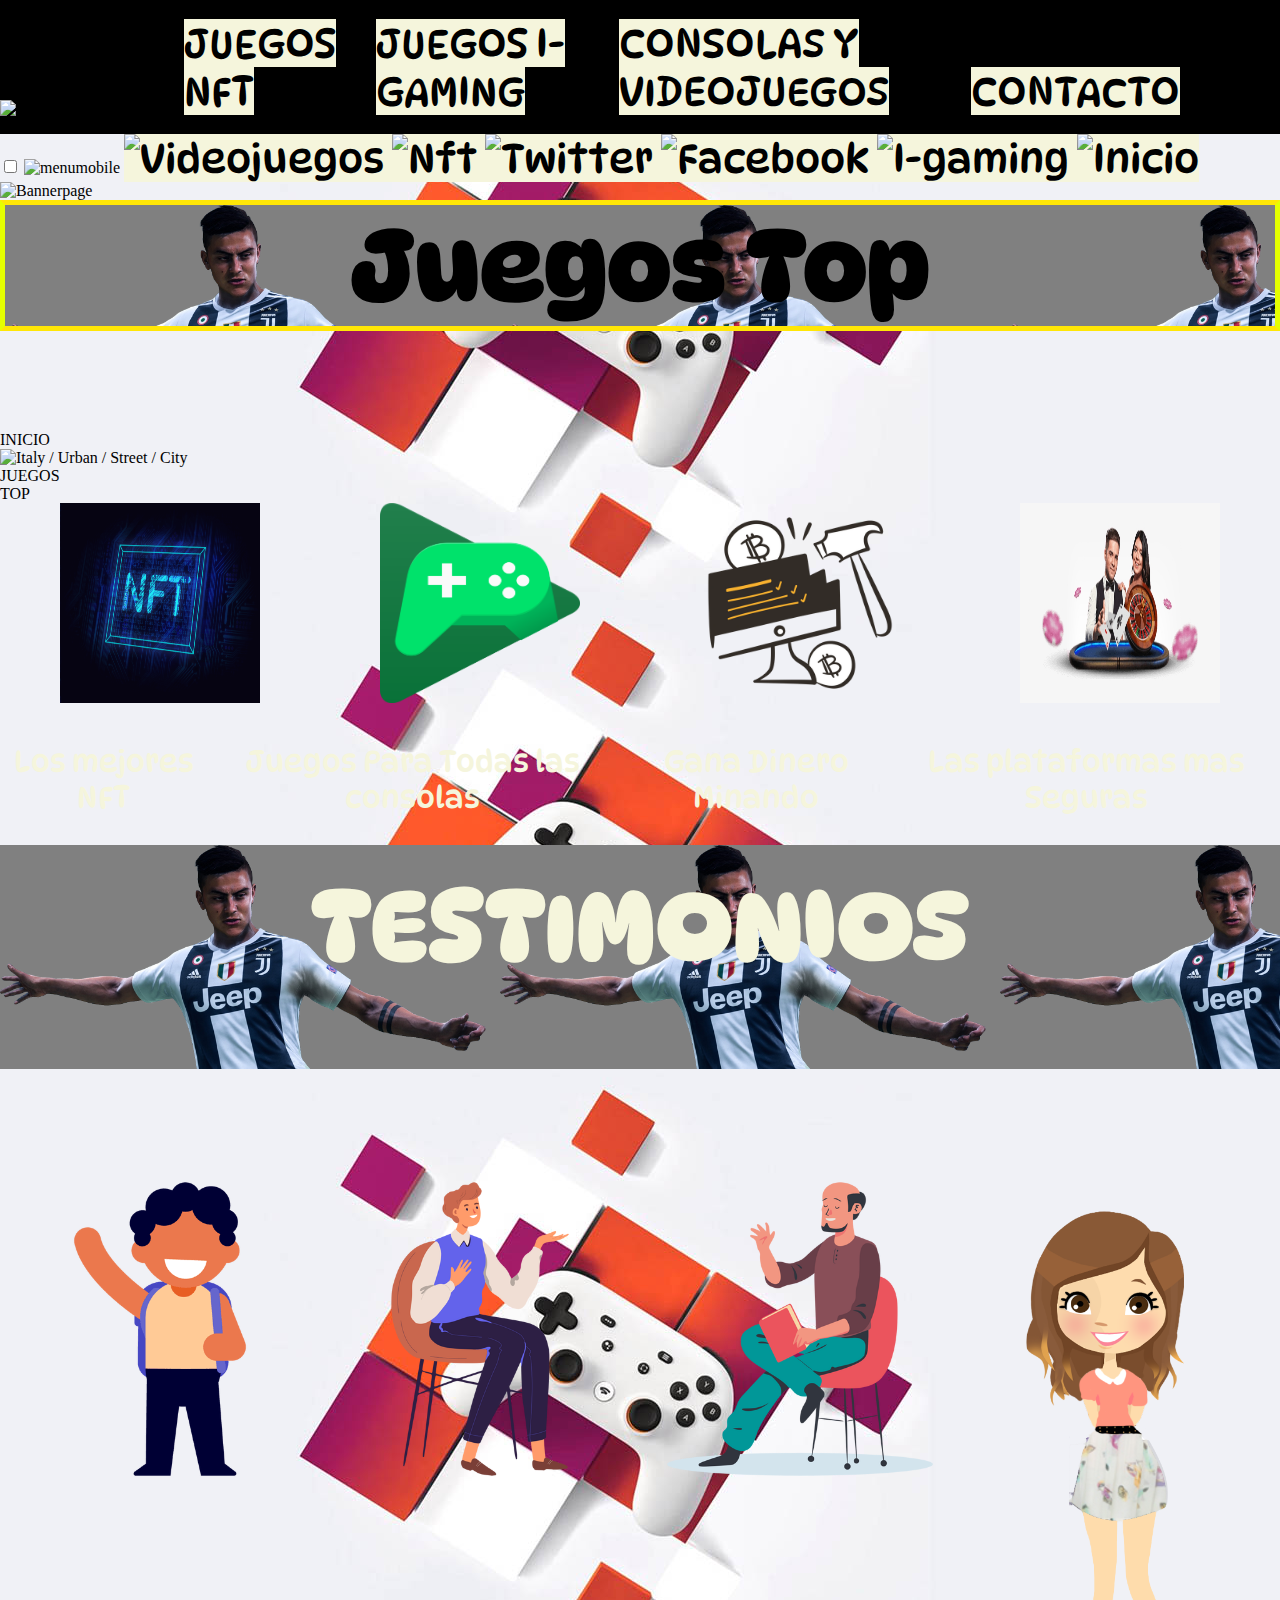
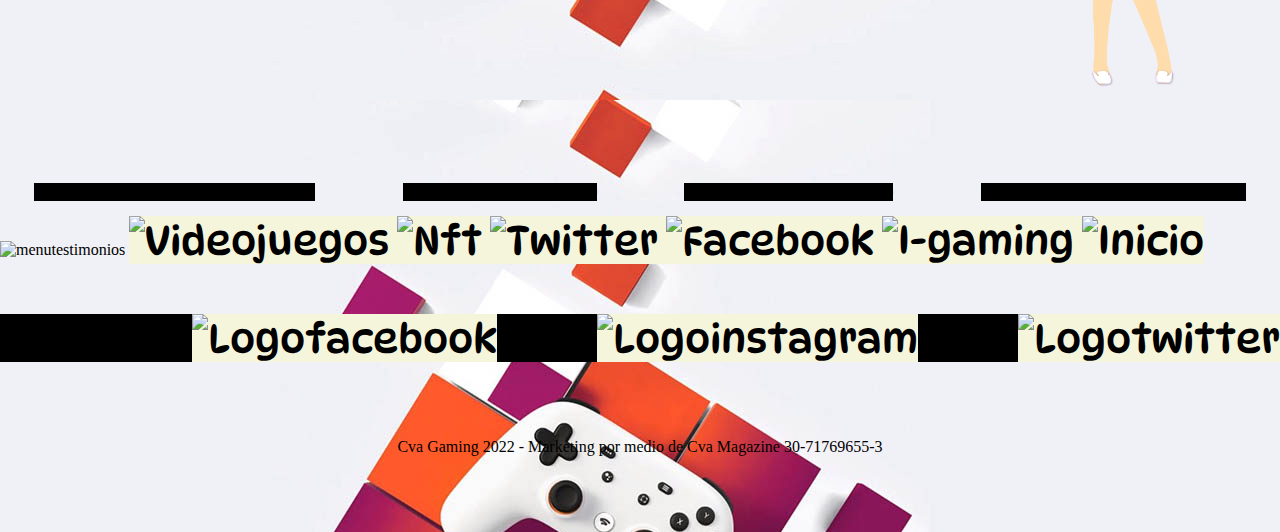
==== commit 52975832: "Modifico Ultimos detalles para subir proyecto" ====
--- a/Index.html
+++ b/Index.html
@@ -51,18 +51,18 @@
                  <label class="menu-open-button" for="menu-open">
                  <span ><img class="imagenburger" src="image/Logocvagaming.png" title="menumobile" alt="menumobile"></span>
                  </label>
-                 <a href="consolasyvideojuegos.html" class="menu-item green"> <img src="image/juegos.png" class="img_nav" title="Logocvagaming" alt="Videojuegos"> </img></a>
-                 <a href="juegosnft.html" class="menu-item orange"><img src="image/mineria.png" class="img_nav" title="Logocvagaming" alt="Nft"></img> </a>
-                 <a href="wwww.twitter.com" class="menu-item white"><img src="Image/twitter.png" class="img_nav" title="Logocvagaming" alt="Twitter"> </img></a>
-                 <a href="www.facebook.com" class="menu-item white"> <img src="image/Facebook.png" class="img_nav" title="Logocvagaming" alt="Facebook"> </img></a>
-                 <a href="juegosi-gaming.html" class="menu-item blue"><img src="image/fichas.png" class="img_nav" title="Logocvagaming" alt="I-gaming"> </img></a>
-                 <a href="contacto.html" class="menu-item blue"> <img src="image/Costoso.png" class="img_nav" title="Logocvagaming" alt="Inicio"> </img></a>
+                 <a href="consolasyvideojuegos.html" class="menu-item green"> <img src="image/juegos.png" class="img_nav" title="Videojuegos" alt="Videojuegos"> </img></a>
+                 <a href="juegosnft.html" class="menu-item orange"><img src="image/mineria.png" class="img_nav" title="juegosnft" alt="Nft"></img> </a>
+                 <a href="wwww.twitter.com" class="menu-item white"><img src="Image/twitter.png" class="img_nav" title="twitter" alt="Twitter"> </img></a>
+                 <a href="www.facebook.com" class="menu-item white"> <img src="image/Facebook.png" class="img_nav" title="facebook" alt="Facebook"> </img></a>
+                 <a href="juegosi-gaming.html" class="menu-item blue"><img src="image/fichas.png" class="img_nav" title="I-Gaming" alt="I-gaming"> </img></a>
+                 <a href="contacto.html" class="menu-item blue"> <img src="image/Costoso.png" class="img_nav" title="contacto" alt="Inicio"> </img></a>
              </nav>
      <!-- Buergernav -->   
         
         <div class="banerprincipal">
             <img src="Image/Call of Duty.png" title="Banenrpage" alt="Bannerpage">
-            <h1> Juegos Top</h1>
+            <h1 class="btn btn-outline-dark"> Juegos Top</h1>
         </div>
       </section>
     </header>
@@ -85,7 +85,7 @@
     <section >
 
        <div class="juegos"> 
-         <img src="Image/Nft.png" class="img-fluid" title="Nft" tittle="Nft" alt="Nft"> 
+         <img src="Image/nft22.png" class="img-fluid" title="Nft" tittle="Nft" alt="Nft"> 
         
          <img src="Image/juegos.png" class="img-fluid" tittle="Juegos" alt="Inca idol">
         
@@ -111,14 +111,14 @@
         </div>
 
         <!------ Testimonios ------>
-        <div>
-        <h2 class= "testimonios_h2" >TESTIMONIOS</h2>
+        <div class= "testimonios_h2" >
+        <h2 >TESTIMONIOS</h2>
         </div>
         <div class="testimonios">
-        <img src="Image/Call of Duty.png" class="rounded-circle" tittle="Testimonio1" alt="Testimonio1">
-        <img src="Image/Instagram.png" class="rounded-circle" tittle="Testimonio2" alt="Testimonio2">
-        <img src="Image/Logocvagaming.png" class="rounded-circle" tittle="Testimonio3" alt="Testimonio3">
-        <img src="Image/twitter.png" class="rounded-circle" tittle="Testimonio4" alt="Testimonio4">
+        <img src="Image/testi3.png" class="rounded-circle" tittle="Testimonio1" alt="Testimonio1">
+        <img src="Image/testi2.png" class="rounded-circle" tittle="Testimonio2" alt="Testimonio2">
+        <img src="Image/testi1.png" class="rounded-circle" tittle="Testimonio3" alt="Testimonio3">
+        <img src="Image/testi4.png" class="rounded-circle" tittle="Testimonio4" alt="Testimonio4">
        </div>
         
        <br>
--- a/Sass/Sass.css
+++ b/Sass/Sass.css
@@ -11,7 +11,7 @@
 body {
   padding: 0px;
   margin: 0px;
-  background-image: radial-gradient(circle at center, black 20%, yellow 80%); }
+  background-image: url(../Image/fondotesti.jpg); }
   body h2 {
     display: flex;
     justify-content: center;
@@ -26,17 +26,19 @@
 .redes {
   display: flex;
   justify-content: flex-end;
-  column-gap: 100px; }
+  column-gap: 100px;
+  margin-top: 50px;
+  background-color: black; }
   .redes img {
-    margin-top: 140px;
+    margin-top: 0px;
     width: 80px;
     height: 80px;
-    background-image: radial-gradient(circle at center, #8d1414 20%, black 20%, yellow 60%);
     animation-name: latido;
     animation-duration: 1s;
     animation-iteration-count: infinite;
     animation-timing-function: linear;
-    animation-direction: alternate; }
+    animation-direction: alternate;
+    background-color: transparent; }
 
 .menudes {
   display: flex;
@@ -44,45 +46,55 @@
   background-color: black;
   justify-content: space-between;
   column-gap: 80px;
-  animation-name: animate__bounce; }
-  .menudes img {
-    width: 10%;
-    height: 10%;
-    margin-top: 0;
-    align-items: 0;
-    margin-bottom: 0;
-    margin-left: 0; }
-  .menudes ul {
-    display: flex;
-    align-items: flex-end;
-    column-gap: 40px;
-    font-size: 20px;
-    margin-right: 100px; }
-  .menudes a {
+  animation-name: animate__bounce;
+  align-content: space-around;
+  align-items: flex-end; }
+
+img {
+  width: 5%;
+  margin-top: 0;
+  align-items: 0;
+  margin-bottom: 0;
+  margin-left: 0; }
+
+ul {
+  display: flex;
+  align-items: flex-end;
+  column-gap: 40px;
+  font-size: 20px;
+  margin-right: 100px;
+  font-size: 120%; }
+
+a {
+  color: black;
+  font-family: 'DynaPuff', cursive;
+  font-size: 40px;
+  text-decoration: none;
+  background-color: beige; }
+
+.banerprincipal {
+  display: flex;
+  justify-content: space-around;
+  margin-bottom: 100px;
+  flex-direction: column; }
+  .banerprincipal img {
+    width: 100%;
+    height: 100%; }
+  .banerprincipal h1 {
+    margin-top: 0px;
+    margin-bottom: 0px;
+    display: flex;
+    justify-content: center;
+    font-family: 'DynaPuff', cursive;
     color: black;
-    font-family: 'DynaPuff', cursive;
-    font-size: 30px;
-    background-color: beige; }
-
-.banerprincipal {
-  display: flex;
-  justify-content: space-around;
-  margin-bottom: 100px; }
-  .banerprincipal img {
-    width: 50%;
-    height: 50%; }
-  .banerprincipal h1 {
-    margin-top: 200px;
-    margin-bottom: 200px;
-    display: flex;
-    justify-content: center;
-    font-family: 'DynaPuff', cursive;
-    color: beige;
     border-top: #ffe606 solid 5px;
     border-right: #e5ff00 solid 5px;
     border-bottom: #ffe606 solid 5px;
     border-left: #e5ff00 solid 5px;
-    font-size: 100px; }
+    font-size: 100px;
+    background-image: url(../Image/nft4.png);
+    background-size: 500px;
+    background-color: grey; }
 
 .copy {
   margin: 30px;
@@ -129,14 +141,14 @@
 .juegos {
   display: flex;
   justify-content: space-around;
-  background-color: #1b1515;
-  border-bottom: solid rgba(0, 0, 0, 0.548) 40px; }
+  background-color: transparent;
+  margin-bottom: 10px; }
   .juegos img {
-    width: 300px;
-    height: 300px;
+    width: 200px;
+    height: 200px;
     display: flex;
     position: relative;
-    background-color: #171111; }
+    background-color: transparent; }
 
 .juegos_texto {
   display: flex;
@@ -150,27 +162,27 @@
 
 .testimonios {
   display: flex;
-  justify-content: space-between;
-  border-left: #ffc505 solid 22px;
-  border-right: #ffe606 solid 22px; }
+  justify-content: center;
+  background-image: url(../Image/fondotesti.jpg); }
   .testimonios img {
     display: flex;
     justify-content: space-around;
     margin-top: 100px;
-    margin-left: 100px;
-    margin-right: 200px;
-    width: 100px;
-    height: 100px;
-    background-color: black; }
+    margin-left: 0;
+    margin-right: 0;
+    width: 25%;
+    height: 50%;
+    background-color: transparent; }
 
 .testimonios_texto {
   display: flex;
   justify-content: space-around;
-  margin-top: 50px; }
+  margin-top: 50px;
+  column-gap: 20px; }
   .testimonios_texto p {
     text-align: center;
     font-family: 'DynaPuff', cursive;
-    font-size: 20px;
+    font-size: 15px;
     color: black;
     background-color: black; }
 
@@ -179,54 +191,66 @@
   justify-content: space-around;
   margin-top: 100px;
   margin-bottom: 100px;
-  color: beige; }
+  color: beige;
+  align-items: center;
+  background-color: black; }
   .contenido1 img {
-    width: 200px;
-    height: 200px;
+    width: 400px;
+    height: 300px;
     margin-top: 0px; }
   .contenido1 p {
     font-family: 'DynaPuff', cursive;
-    font-size: 40px; }
-  .contenido1 h1 {
-    margin-top: 0;
-    background-color: black;
-    font-family: 'DynaPuff', cursive;
-    font-size: 40px;
+    font-size: 45px;
+    width: 700px;
     text-align: center; }
-  .contenido1 h2 {
-    margin-top: 0;
-    font-family: 'DynaPuff', cursive;
-    font-size: 80px;
-    text-align: center; }
+    .contenido1 p h1 {
+      margin-top: 0;
+      background-color: black;
+      font-family: 'DynaPuff', cursive;
+      font-size: 40px;
+      text-align: center; }
+    .contenido1 p h2 {
+      margin-top: 0;
+      font-family: 'DynaPuff', cursive;
+      font-size: 80px;
+      text-align: center; }
 
 .beneficios {
   display: flex;
-  justify-content: space-evenly;
-  margin-top: 90px;
-  margin-left: 20px;
-  margin-right: 20px;
-  margin-bottom: 20px; }
+  justify-content: center;
+  align-items: center;
+  margin-top: 90px; }
   .beneficios img {
-    width: 500px;
-    height: 400px;
-    background-image: radial-gradient(circle at center, black 20%, yellow 80%); }
+    width: 30%;
+    height: 300px; }
 
 .beneficios2 {
   display: flex;
-  justify-content: space-evenly;
+  justify-content: center;
+  align-items: center;
   margin-top: 20px;
-  margin-left: 20px;
-  margin-right: 20px;
   margin-bottom: 20px; }
   .beneficios2 img {
-    width: 300px;
-    height: 300px;
-    background-image: radial-gradient(circle at center, black 20%, yellow 80%); }
+    width: 30%;
+    height: 300px; }
 
 .contenido2 {
   display: flex; }
+
+.testimonios_h2 {
+  display: flex;
+  justify-content: center;
+  font-size: 60px;
+  background-image: url(../Image/nft4.png);
+  background-size: 500px;
+  background-color: grey; }
 
 .flex1contacto > img {
   width: 100px;
   height: 100px;
   grid-column: initial; }
+
+section {
+  display: flex;
+  flex-wrap: wrap;
+  flex-direction: column; }
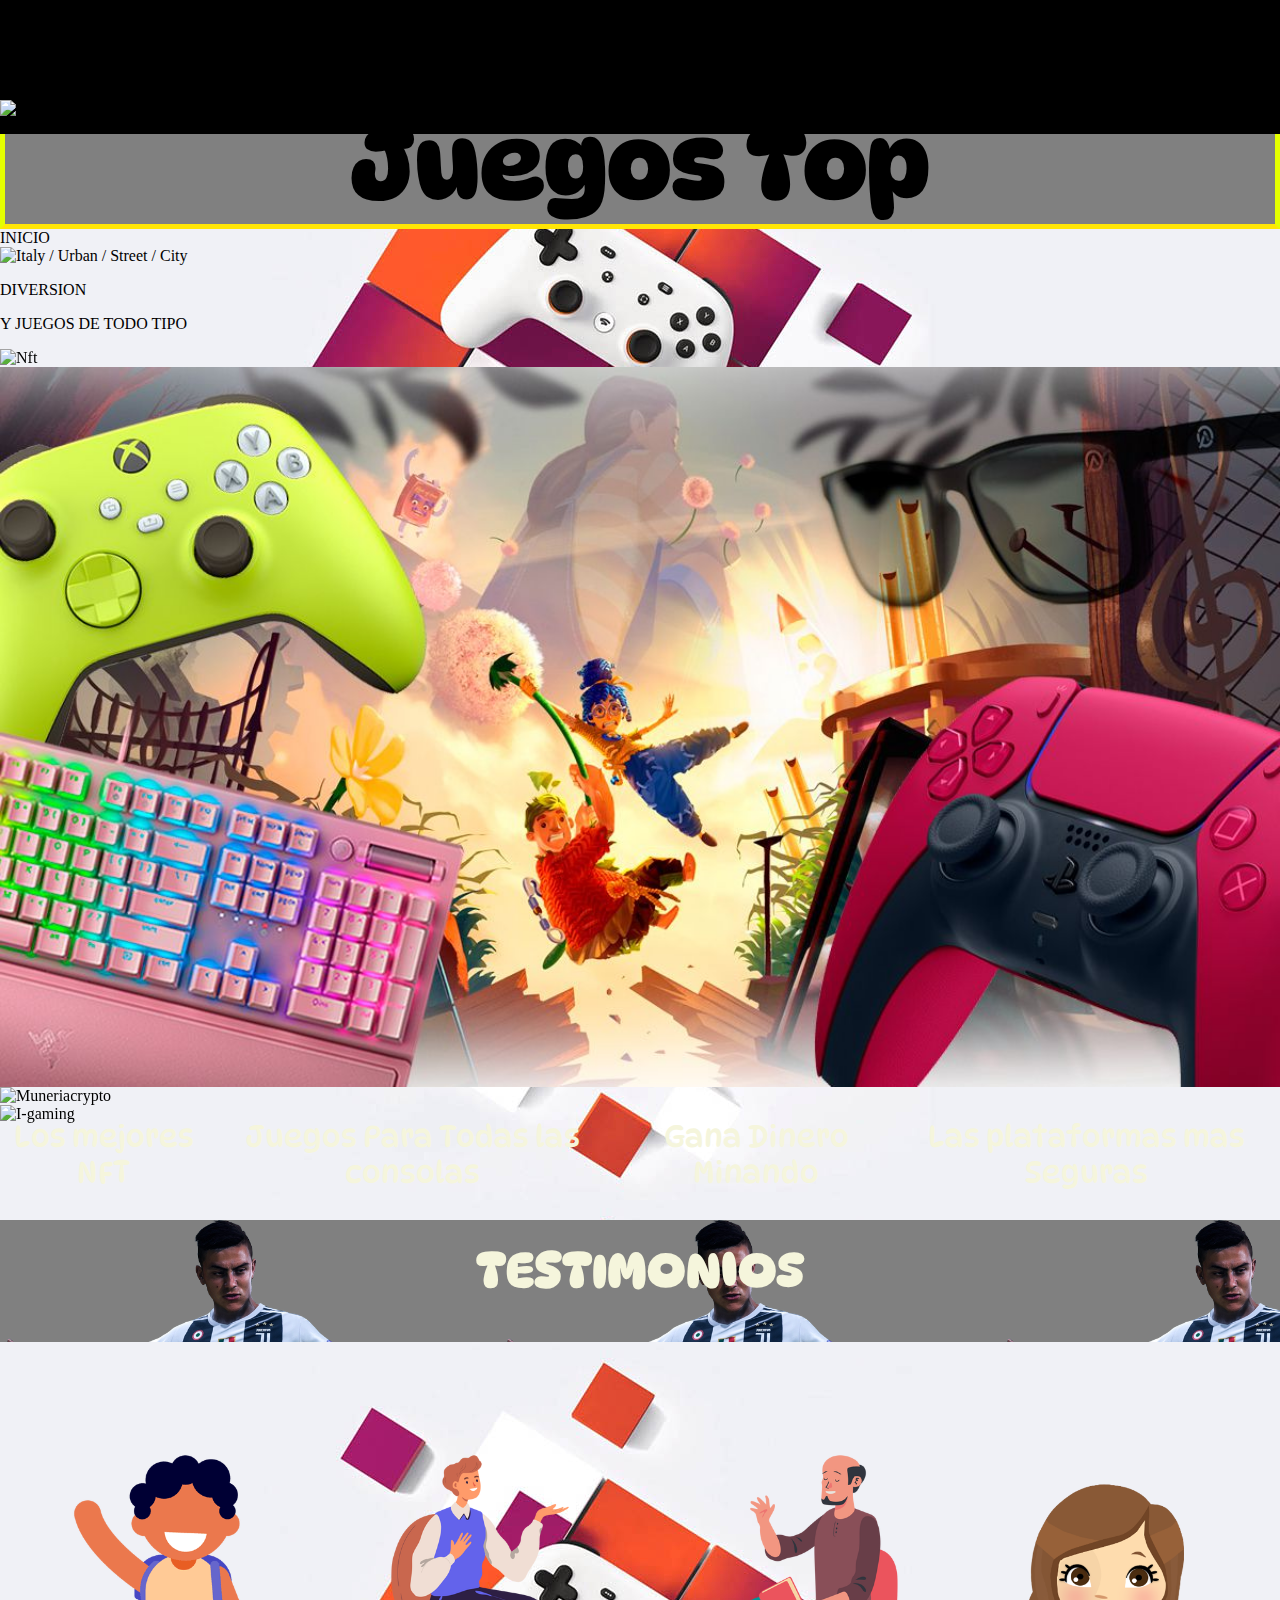
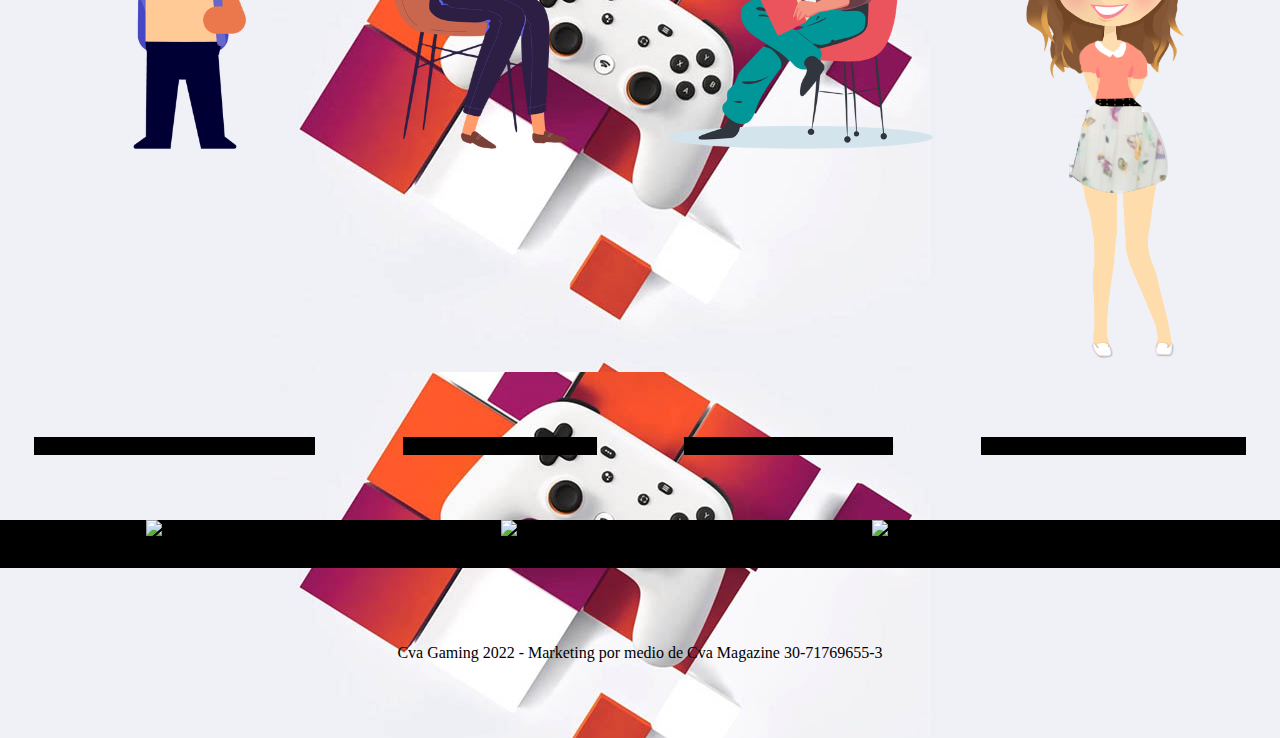
==== commit 77efe7a9: "Correcciones Entrega Final" ====
--- a/Index.html
+++ b/Index.html
@@ -2,30 +2,30 @@
 <html lang="en">
 <head>
     <meta charset="UTF-8">
-    <meta http-equiv="X-UA-Compatible" content="IE=edge">
-    <meta name="viewport" content="width=device-width, initial-scale=1.0">
+    <meta http-equiv="X-UA-Compatible" content="IE=edge"/>
+    <meta name="viewport" content="width=device-width, initial-scale=1.0"/>
     <title>CvaGaming</title>
-    <link rel="preconnect" href="https://fonts.googleapis.com">
-    <link rel="preconnect" href="https://fonts.gstatic.com" crossorigin>
-    <link href="https://fonts.googleapis.com/css2?family=DynaPuff&display=swap" rel="stylesheet">
-    <link rel="preconnect" href="https://fonts.googleapis.com">
-    <link rel="preconnect" href="https://fonts.gstatic.com" crossorigin>
-    <link href="https://fonts.googleapis.com/css2?family=Miltonian&display=swap" rel="stylesheet">
+    <link rel="preconnect" href="https://fonts.googleapis.com"/>
+    <link rel="preconnect" href="https://fonts.gstatic.com" crossorigin/>
+    <link href="https://fonts.googleapis.com/css2?family=DynaPuff&display=swap" rel="stylesheet"/>
+    <link rel="preconnect" href="https://fonts.googleapis.com"/>
+    <link rel="preconnect" href="https://fonts.gstatic.com" crossorigin/>
+    <link href="https://fonts.googleapis.com/css2?family=Miltonian&display=swap" rel="stylesheet"/>
     <link rel="stylesheet" href="css/Style.css">
 <!-- Seo -->
 <meta name="keywords" content="juegos,igaming,nft,criptomonedas,consolas,descuento,play5,psp,pc,gaming"/>
 <meta name="description" content="Página de venta de videojuegos, tambien ofrecemos asesoramiento para que puedas generar ingresos minando , adquiriendo nft o jugando en las salas de casinos mas seguras de la web"/>
     <!-- Animate  -->
-    <link rel="stylesheet" href="css/animate.css">
+    <link rel="stylesheet" href="css/animate.css"/>
     <!-- Animate -->
 
     <!-- Sass -->
-    <link rel="stylesheet" href="Sass/Sass.css">
-    <link rel="stylesheet" href="Sass/incrustas.css">
+    <link rel="stylesheet" href="Sass/Sass.css"/>
+    <link rel="stylesheet" href="Sass/incrustas.css"/>
     <!-- Sass  -->
 
     <!-- Bootstrap -->
-    <link href="https://cdn.jsdelivr.net/npm/bootstrap@5.2.0/dist/css/bootstrap.min.css" rel="stylesheet" integrity="sha384-gH2yIJqKdNHPEq0n4Mqa/HGKIhSkIHeL5AyhkYV8i59U5AR6csBvApHHNl/vI1Bx" crossorigin="anonymous">
+    <link href="https://cdn.jsdelivr.net/npm/bootstrap@5.2.0/dist/css/bootstrap.min.css" rel="stylesheet" integrity="sha384-gH2yIJqKdNHPEq0n4Mqa/HGKIhSkIHeL5AyhkYV8i59U5AR6csBvApHHNl/vI1Bx" crossorigin="anonymous"/>
     <!-- Bootstrap -->
 
 </head>
@@ -34,7 +34,7 @@
         <!--class="col-sm-12  cd-md-4  cd-lg-4  col-xl-4" -->
        <section class=":root" >
         <div class="menudes"> 
-            <img src="Image/Logocvagaming.png" class="img-fluid" tittle="Logocvagaming" alt="LogoCvaGaming">
+            <img src="Image/Logocvagaming.png" class="img-fluid" tittle="Logocvagaming" alt="LogoCvaGaming"/>
             <ul >
                 <li><a class="btn btn-outline-warning role=" href="juegosnft.html">JUEGOS NFT</a></li>
 
@@ -49,20 +49,19 @@
              <nav class="menu">
                  <input type="checkbox" href="#" class="menu-open" name="menu-open" id="menu-open" />
                  <label class="menu-open-button" for="menu-open">
-                 <span ><img class="imagenburger" src="image/Logocvagaming.png" title="menumobile" alt="menumobile"></span>
+                 <span ><img class="imagenburger" src="Image/Logocvagaming.png" title="menumobile" alt="menumobile"/></span>
                  </label>
-                 <a href="consolasyvideojuegos.html" class="menu-item green"> <img src="image/juegos.png" class="img_nav" title="Videojuegos" alt="Videojuegos"> </img></a>
-                 <a href="juegosnft.html" class="menu-item orange"><img src="image/mineria.png" class="img_nav" title="juegosnft" alt="Nft"></img> </a>
+                 <a href="consolasyvideojuegos.html" class="menu-item green"> <img src="Image/juegos.png" class="img_nav" title="Videojuegos" alt="Videojuegos"> </img></a>
+                 <a href="juegosnft.html" class="menu-item orange"><img src="Image/mineria.png" class="img_nav" title="juegosnft" alt="Nft"></img> </a>
                  <a href="wwww.twitter.com" class="menu-item white"><img src="Image/twitter.png" class="img_nav" title="twitter" alt="Twitter"> </img></a>
-                 <a href="www.facebook.com" class="menu-item white"> <img src="image/Facebook.png" class="img_nav" title="facebook" alt="Facebook"> </img></a>
-                 <a href="juegosi-gaming.html" class="menu-item blue"><img src="image/fichas.png" class="img_nav" title="I-Gaming" alt="I-gaming"> </img></a>
-                 <a href="contacto.html" class="menu-item blue"> <img src="image/Costoso.png" class="img_nav" title="contacto" alt="Inicio"> </img></a>
+                 <a href="www.facebook.com" class="menu-item white"> <img src="Image/Facebook.png" class="img_nav" title="facebook" alt="Facebook"> </img></a>
+                 <a href="juegosi-gaming.html" class="menu-item blue"><img src="Image/fichas.png" class="img_nav" title="I-Gaming" alt="I-gaming"> </img></a>
+                 <a href="contacto.html" class="menu-item blue"> <img src="Image/Costoso.png" class="img_nav" title="contacto" alt="Inicio"> </img></a>
              </nav>
      <!-- Buergernav -->   
-        
         <div class="banerprincipal">
-            <img src="Image/Call of Duty.png" title="Banenrpage" alt="Bannerpage">
-            <h1 class="btn btn-outline-dark"> Juegos Top</h1>
+            <img src="Image/Call of Duty.png" title="Banenrpage" alt="Bannerpage"/>
+            <h1 class="btn btn-outline-light"> Juegos Top</h1>
         </div>
       </section>
     </header>
@@ -76,22 +75,22 @@
     
             <div class="box">
             <div class="content">
-            <img src="Image/Call of Duty.png" width="500" height="500" alt="Italy / Urban / Street / City" title="Banermobile" alt="Banermobile">
-            <div class="text1">JUEGOS</div>
-            <div class="text2">TOP</div>
+            <img src="Image/Call of Duty.png" width="500" height="500" alt="Italy / Urban / Street / City" title="Banermobile" alt="Banermobile"/>
+            <div class="text1"> <p>DIVERSION </p></div>
+            <div class="text2"> <p>Y JUEGOS DE TODO TIPO</p></div>
             </div>
             </div>
           
     <section >
 
        <div class="juegos"> 
-         <img src="Image/nft22.png" class="img-fluid" title="Nft" tittle="Nft" alt="Nft"> 
+         <img src="Image/Copia de Flyer Cva Gaming 2 Neonmix.jpg" class="img-fluid" title="Nft" tittle="Nft" alt="Nft"/> 
         
-         <img src="Image/juegos.png" class="img-fluid" tittle="Juegos" alt="Inca idol">
+         <img src="Image/gaming2.jpg" class="img-fluid" tittle="Juegos" alt="Inca idol"/>
         
-         <img src="Image/mineria.png" class="img-fluid" tittle=" Mineriacrypto" alt="Muneriacrypto ">
+         <img src="Image/nft100.jpg" class="img-fluid" tittle=" Mineriacrypto" alt="Muneriacrypto "/>
        
-         <img src="Image/casino.png" class="img-fluid" tittle=" I-gaming" alt="I-gaming">
+         <img src="Image/conectate.jpg" class="img-fluid" tittle=" I-gaming" alt="I-gaming"/>
 
          
         </div>
@@ -115,13 +114,12 @@
         <h2 >TESTIMONIOS</h2>
         </div>
         <div class="testimonios">
-        <img src="Image/testi3.png" class="rounded-circle" tittle="Testimonio1" alt="Testimonio1">
-        <img src="Image/testi2.png" class="rounded-circle" tittle="Testimonio2" alt="Testimonio2">
-        <img src="Image/testi1.png" class="rounded-circle" tittle="Testimonio3" alt="Testimonio3">
-        <img src="Image/testi4.png" class="rounded-circle" tittle="Testimonio4" alt="Testimonio4">
+        <img src="Image/testi3.png" class="rounded-circle" tittle="Testimonio1" alt="Testimonio1"/>
+        <img src="Image/testi2.png" class="rounded-circle" tittle="Testimonio2" alt="Testimonio2"/>
+        <img src="Image/testi1.png" class="rounded-circle" tittle="Testimonio3" alt="Testimonio3"/>
+        <img src="Image/testi4.png" class="rounded-circle" tittle="Testimonio4" alt="Testimonio4"/>
        </div>
         
-       <br>
        
        <div class="testimonios_texto">
 
@@ -138,20 +136,6 @@
             Siempre Compro sus juegos </p>
 
        </div>
-       
-     <!-- Testimonios Mobile -->
-      <nav class="menutestimonios">
-          <label class="menu-open-button" for="menu-open">
-          <span ><img class="imagenburger" src="image/Logocvagaming.png" title="menutestimonios" alt="menutestimonios"></span>
-          </label>
-          <a href="consolasyvideojuegos.html" class="menu-item green"> <img src="image/juegos.png" class="img_nav" title="Logocvagaming" alt="Videojuegos"> </img></a>
-          <a href="juegosnft.html" class="menu-item orange"><img src="image/mineria.png" class="img_nav" title="Logocvagaming" alt="Nft"></img> </a>
-          <a href="wwww.twitter.com" class="menu-item white"><img src="Image/twitter.png" class="img_nav" title="Logocvagaming" alt="Twitter"> </img></a>
-          <a href="www.facebook.com" class="menu-item white"> <img src="image/Facebook.png" class="img_nav" title="Logocvagaming" alt="Facebook"> </img></a>
-          <a href="juegosi-gaming.html" class="menu-item blue"><img src="image/fichas.png" class="img_nav" title="Logocvagaming" alt="I-gaming"> </img></a>
-          <a href="contacto.html" class="menu-item blue"> <img src="image/Costoso.png" class="img_nav" title="Logocvagaming" alt="Inicio"> </img></a>
-      </nav>
-    <!-- Testimonios Mobile -->
     </section>
     <footer>
         <div class="redes">
@@ -171,7 +155,6 @@
 <script> new WOW().init(); </script>
     
 <!--Animate JS-->
-<script src="https://cdn.jsdelivr.net/npm/@popperjs/core@2.11.5/dist/umd/popper.min.js" integrity="sha384-Xe+8cL9oJa6tN/veChSP7q+mnSPaj5Bcu9mPX5F5xIGE0DVittaqT5lorf0EI7Vk" crossorigin="anonymous"></script>
 <script src="https://cdn.jsdelivr.net/npm/bootstrap@5.2.0/dist/js/bootstrap.min.js" integrity="sha384-ODmDIVzN+pFdexxHEHFBQH3/9/vQ9uori45z4JjnFsRydbmQbmL5t1tQ0culUzyK" crossorigin="anonymous"></script>
 </body>
 </html>--- a/Sass/Sass.css
+++ b/Sass/Sass.css
@@ -17,7 +17,7 @@
     justify-content: center;
     margin-top: 20px;
     font-family: 'DynaPuff', cursive;
-    font-size: 100px;
+    font-size: 50px;
     color: beige; }
   body button {
     color: beige;
@@ -25,8 +25,8 @@
 
 .redes {
   display: flex;
-  justify-content: flex-end;
-  column-gap: 100px;
+  justify-content: center;
+  column-gap: 50px;
   margin-top: 50px;
   background-color: black; }
   .redes img {
@@ -42,7 +42,8 @@
 
 .menudes {
   display: flex;
-  position: sticky;
+  position: fixed;
+  width: 100%;
   background-color: black;
   justify-content: space-between;
   column-gap: 80px;
@@ -69,13 +70,12 @@
   color: black;
   font-family: 'DynaPuff', cursive;
   font-size: 40px;
-  text-decoration: none;
-  background-color: beige; }
+  text-decoration: none; }
 
 .banerprincipal {
   display: flex;
   justify-content: space-around;
-  margin-bottom: 100px;
+  margin-bottom: 0px;
   flex-direction: column; }
   .banerprincipal img {
     width: 100%;
@@ -92,7 +92,6 @@
     border-bottom: #ffe606 solid 5px;
     border-left: #e5ff00 solid 5px;
     font-size: 100px;
-    background-image: url(../Image/nft4.png);
     background-size: 500px;
     background-color: grey; }
 
@@ -111,7 +110,7 @@
   border-left: #ffe606 solid 22px;
   background-color: black;
   text-align: center; }
-  .formulario h3 {
+  .formulario h2 {
     color: beige;
     text-align: center;
     margin-right: 0px;
@@ -140,12 +139,12 @@
 
 .juegos {
   display: flex;
-  justify-content: space-around;
+  flex-direction: column;
   background-color: transparent;
   margin-bottom: 10px; }
   .juegos img {
-    width: 200px;
-    height: 200px;
+    width: 100%;
+    height: 100%;
     display: flex;
     position: relative;
     background-color: transparent; }
@@ -188,9 +187,9 @@
 
 .contenido1 {
   display: flex;
-  justify-content: space-around;
-  margin-top: 100px;
-  margin-bottom: 100px;
+  justify-content: center;
+  margin-top: 0px;
+  margin-bottom: 0px;
   color: beige;
   align-items: center;
   background-color: black; }
@@ -201,7 +200,7 @@
   .contenido1 p {
     font-family: 'DynaPuff', cursive;
     font-size: 45px;
-    width: 700px;
+    width: 100%;
     text-align: center; }
     .contenido1 p h1 {
       margin-top: 0;
@@ -218,21 +217,21 @@
 .beneficios {
   display: flex;
   justify-content: center;
-  align-items: center;
-  margin-top: 90px; }
+  align-items: center; }
   .beneficios img {
-    width: 30%;
-    height: 300px; }
+    width: 100%;
+    height: 100%; }
 
 .beneficios2 {
   display: flex;
-  justify-content: center;
-  align-items: center;
-  margin-top: 20px;
-  margin-bottom: 20px; }
+  flex-wrap: wrap;
+  justify-content: center;
+  align-items: center; }
   .beneficios2 img {
-    width: 30%;
-    height: 300px; }
+    width: 100%;
+    height: 100%; }
+  .beneficios2 p {
+    font-size: 50px; }
 
 .contenido2 {
   display: flex; }
